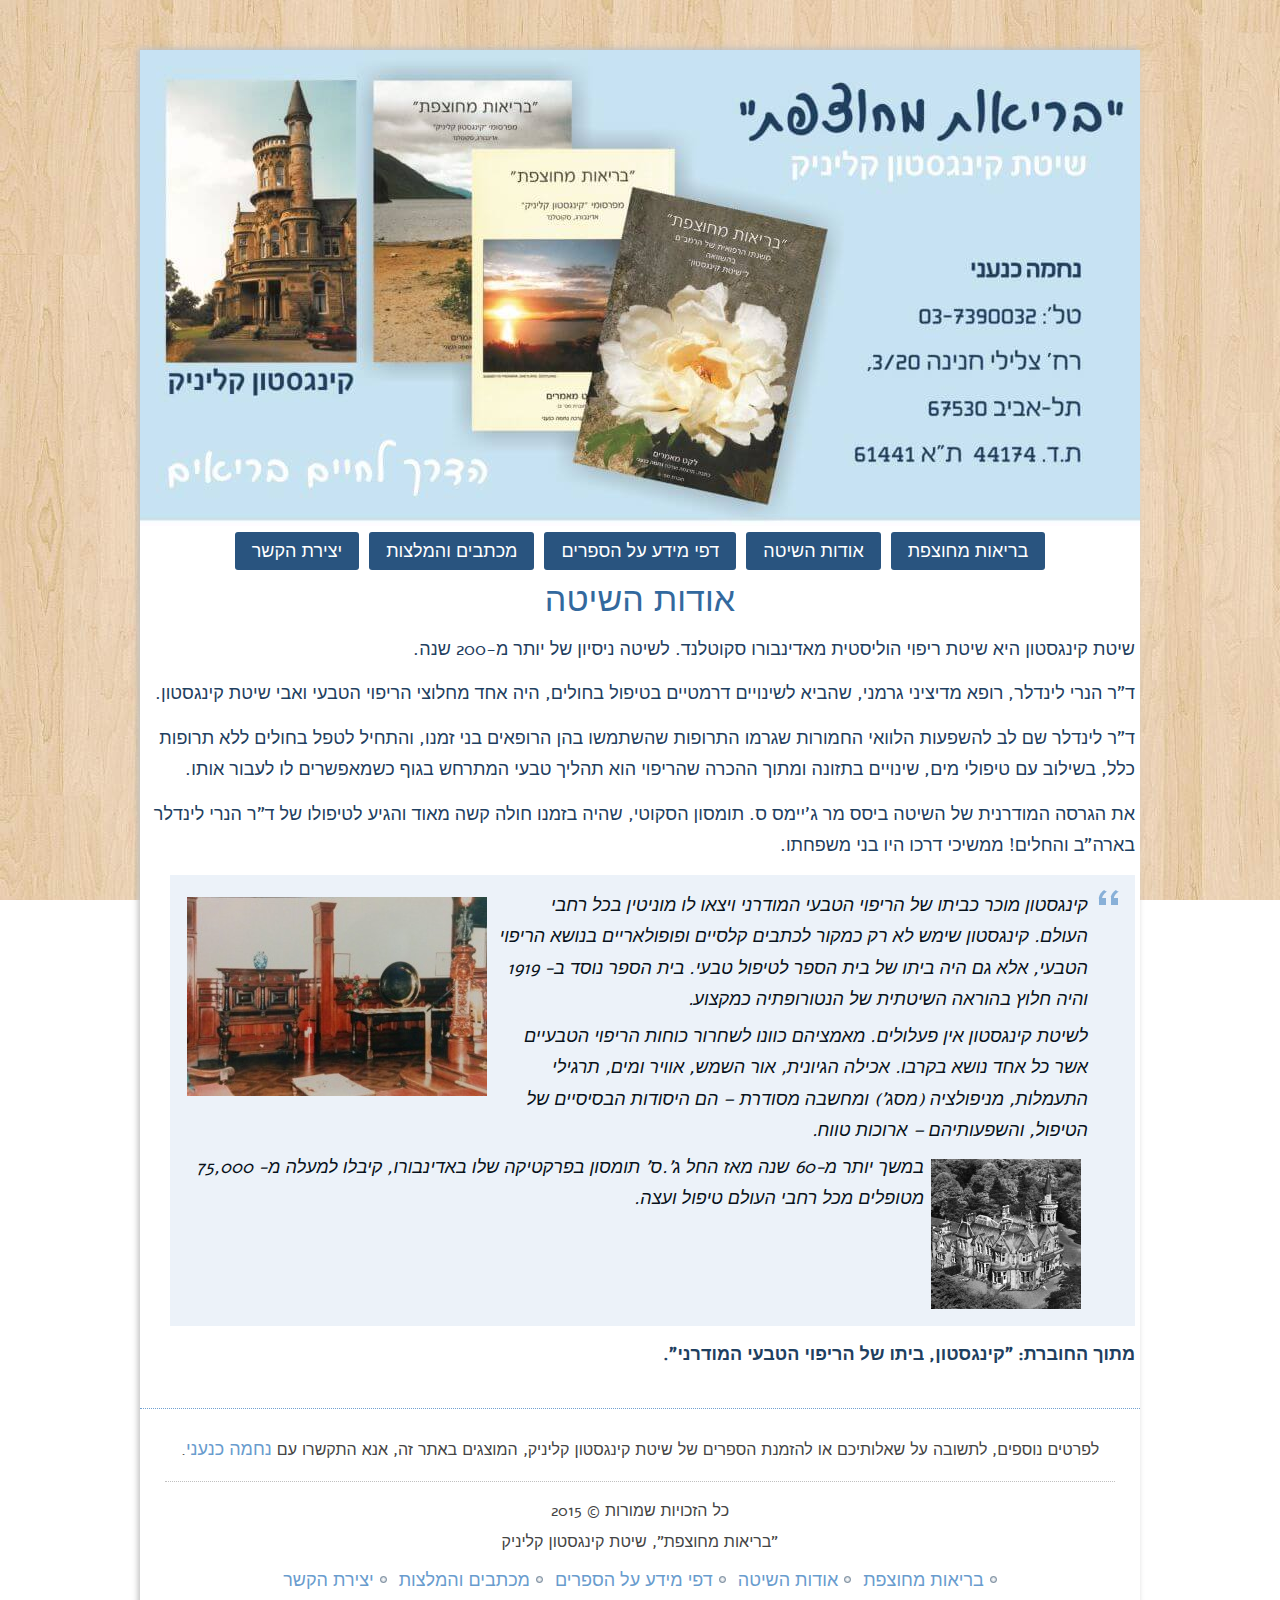
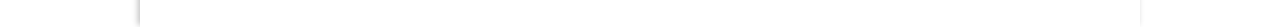
==== אודות-השיטה/index.html @ 5cdd98aa "ga" ====
<!DOCTYPE html>
<html dir="rtl" lang="he-IL">
<meta http-equiv="content-type" content="text/html;charset=UTF-8" />
<head>
<meta charset="UTF-8" />
<title>אודות השיטה | בריאות מחוצפת</title>
<!-- jl -->
<meta name="viewport" content="initial-scale = 1.0, maximum-scale = 1.0, user-scalable = no, width = device-width" />
<!--[if lt IE 9]><script src="https://html5shiv.googlecode.com/svn/trunk/html5.js"></script><![endif]-->

<link rel="pingback" href="../xmlrpc.php" />
<link rel="alternate" type="application/rss+xml" title="בריאות מחוצפת &raquo; פיד‏" href="../feed/index.html" />
<link rel="alternate" type="application/rss+xml" title="בריאות מחוצפת &raquo; פיד תגובות‏" href="../comments/feed/index.html" />


<!--[if lte IE 7]>
<link rel='stylesheet' id='style.ie7.css-css'  href='http://www.kingston-method.co.il/wp-content/themes/nechama1/style.ie7.css' type='text/css' media='screen' />
<![endif]-->

<link rel="EditURI" type="application/rsd+xml" title="RSD" href="../xmlrpc0db0.php?rsd" />
<link rel="wlwmanifest" type="application/wlwmanifest+xml" href="../wp-includes/wlwmanifest.xml" />
<link rel='canonical' href='index.html' />
<link rel='shortlink' href='../index2df4.html?p=8' />


<!-- BEGIN GADWP v4.7.5 Universal Tracking-->
<script>
  (function(i,s,o,g,r,a,m){i['GoogleAnalyticsObject']=r;i[r]=i[r]||function(){
  (i[r].q=i[r].q||[]).push(arguments)},i[r].l=1*new Date();a=s.createElement(o),
  m=s.getElementsByTagName(o)[0];a.async=1;a.src=g;m.parentNode.insertBefore(a,m)
  })(window,document,'script','//www.google-analytics.com/analytics.js','ga');

  ga('create', 'UA-59250836-1', 'auto');
  ga('send', 'pageview');

</script>
<!-- END GADWP Universal Tracking -->

</head>
<body class="rtl page page-id-8 page-template-default">

<div id="art-main">

    <div class="art-sheet clearfix">

<header class="art-header">

    <div class="art-shapes">

            </div>

		<div class="art-headline">
    <a href="../index.html">"בריאות מחוצפת"</a>
</div>
		<div class="art-slogan">שיטת קינגסטון קליניק</div>







</header>
        <div class="header-image"><img src="../wp-content/themes/nechama1/images/header.jpg" ></div>
<nav class="art-nav hideme">

<ul class="art-hmenu">
	<li class="menu-item-6"><a href="../index.html" title="בריאות מחוצפת">בריאות מחוצפת</a>
	</li>
	<li class="menu-item-8 active"><a class="active" href="index.html" title="אודות השיטה">אודות השיטה</a>
	</li>
	<li class="menu-item-10"><a href="../%d7%93%d7%a4%d7%99-%d7%9e%d7%99%d7%93%d7%a2-%d7%a2%d7%9c-%d7%94%d7%a1%d7%a4%d7%a8%d7%99%d7%9d/index.html" title="דפי מידע על הספרים">דפי מידע על הספרים</a>
	</li>
	<li class="menu-item-12"><a href="../%d7%9e%d7%9b%d7%aa%d7%91%d7%99%d7%9d-%d7%95%d7%94%d7%9e%d7%9c%d7%a6%d7%95%d7%aa/index.html" title="מכתבים והמלצות">מכתבים והמלצות</a>
	</li>
	<li class="menu-item-14"><a href="../%d7%99%d7%a6%d7%99%d7%a8%d7%aa-%d7%94%d7%a7%d7%a9%d7%a8/index.html" title="יצירת הקשר">יצירת הקשר</a>
	</li>
</ul>

    </nav><div class="art-layout-wrapper editable">
                <div class="art-content-layout">
                    <div class="art-content-layout-row">
                        <div class="art-layout-cell art-content">

							<article id="post-8"  class="art-post art-article  post-8 page type-page status-publish hentry" style="">
                                <h1 class="art-postheader entry-title">אודות השיטה</h1>                                                                <div class="art-postcontent clearfix"><p>שיטת קינגסטון היא שיטת ריפוי הוליסטית מאדינבורו סקוטלנד. לשיטה ניסיון של יותר מ-200 שנה.</p>
<p>ד&quot;ר הנרי לינדלר, רופא מדיציני גרמני, שהביא לשינויים דרמטיים בטיפול בחולים, היה אחד מחלוצי הריפוי הטבעי ואבי שיטת קינגסטון.</p>
<p>ד&quot;ר לינדלר שם לב להשפעות הלוואי החמורות שגרמו התרופות שהשתמשו בהן הרופאים בני זמנו, והתחיל לטפל בחולים ללא תרופות כלל, בשילוב עם טיפולי מים, שינויים בתזונה ומתוך ההכרה שהריפוי הוא תהליך טבעי המתרחש בגוף כשמאפשרים לו לעבור אותו.</p>
<p>את הגרסה המודרנית של השיטה ביסס מר ג'יימס ס. תומסון הסקוטי, שהיה בזמנו חולה קשה מאוד והגיע לטיפולו של ד&quot;ר הנרי לינדלר בארה&quot;ב והחלים! ממשיכי דרכו היו בני משפחתו.</p>
<blockquote><p><a href="../wp-content/uploads/2015/01/nechama3.jpg"><img class="alignleft wp-image-23 size-medium" src="../wp-content/uploads/2015/01/nechama3-300x199.jpg" alt="" width="300" height="199" /></a>קינגסטון מוכר כביתו של הריפוי הטבעי המודרני ויצאו לו מוניטין בכל רחבי העולם. קינגסטון שימש לא רק כמקור לכתבים קלסיים ופופולאריים בנושא הריפוי הטבעי, אלא גם היה ביתו של בית הספר לטיפול טבעי. בית הספר נוסד ב- 1919 והיה חלוץ בהוראה השיטתית של הנטורופתיה כמקצוע.</p>
<div class="su-spacer"></div>
<p>לשיטת קינגסטון אין פעלולים. מאמציהם כוונו לשחרור כוחות הריפוי הטבעיים אשר כל אחד נושא בקרבו. אכילה הגיונית, אור השמש, אוויר ומים, תרגילי התעמלות, מניפולציה (מסג') ומחשבה מסודרת – הם היסודות הבסיסיים של הטיפול, והשפעותיהם – ארוכות טווח.</p>
<p><a href="../wp-content/uploads/2015/01/nechama4.jpg"><img class="alignright wp-image-24 size-thumbnail" src="../wp-content/uploads/2015/01/nechama4-150x150.jpg" alt="" width="150" height="150" /></a>במשך יותר מ-60 שנה מאז החל ג'.ס' תומסון בפרקטיקה שלו באדינבורו, קיבלו למעלה מ- 75,000 מטופלים מכל רחבי העולם טיפול ועצה.</p></blockquote>
<div class="su-spacer"></div>
<p><strong>מתוך החוברת: &quot;קינגסטון, ביתו של הריפוי הטבעי המודרני&quot;.</strong></p>
</div>


</article>



                        </div>
                    </div>
                </div>
            </div><footer class="art-footer"><div class="art-footer-text">
    <p class="footer1">לפרטים נוספים, לתשובה על שאלותיכם או להזמנת הספרים של שיטת קינגסטון קליניק, המוצגים באתר זה, אנא התקשרו עם <a href="../%d7%99%d7%a6%d7%99%d7%a8%d7%aa-%d7%94%d7%a7%d7%a9%d7%a8/index.html" title="יצירת קשר">נחמה כנעני</a>.




        <br />

        </p>
    <p class="footer1" style="border-top: 1px dotted silver;padding-top: 14px;margin-top: 14px;">
 כל הזכויות שמורות © 2015 <br>
     "בריאות מחוצפת",     שיטת קינגסטון קליניק </p>
      <div class="menu"><ul><li class="page_item page-item-6"><a href="../index.html">בריאות מחוצפת</a></li><li class="page_item page-item-8 current_page_item"><a href="index.html">אודות השיטה</a></li><li class="page_item page-item-10"><a href="../%d7%93%d7%a4%d7%99-%d7%9e%d7%99%d7%93%d7%a2-%d7%a2%d7%9c-%d7%94%d7%a1%d7%a4%d7%a8%d7%99%d7%9d/index.html">דפי מידע על הספרים</a></li><li class="page_item page-item-12"><a href="../%d7%9e%d7%9b%d7%aa%d7%91%d7%99%d7%9d-%d7%95%d7%94%d7%9e%d7%9c%d7%a6%d7%95%d7%aa/index.html">מכתבים והמלצות</a></li><li class="page_item page-item-14"><a href="../%d7%99%d7%a6%d7%99%d7%a8%d7%aa-%d7%94%d7%a7%d7%a9%d7%a8/index.html">יצירת הקשר</a></li></ul></div>


</div>
</footer>

    </div>

</div>


<!-- <link rel="stylesheet" href="wp-content/themes/nechama1/style.css" media="screen" /> -->
<link rel='stylesheet' id='style.responsive.css-css'  href='../wp-content/themes/nechama1/style.responsive.css' type='text/css' media='all' />
<script>
		var cb = function() {
			var l = document.createElement('link'); l.rel = 'stylesheet';
			l.href = '../wp-content/themes/nechama1/style.css';
			var h = document.getElementsByTagName('head')[0]; h.parentNode.insertBefore(l, h);
		};
		var raf = requestAnimationFrame || mozRequestAnimationFrame ||
				webkitRequestAnimationFrame || msRequestAnimationFrame;
		if (raf) raf(cb);
		else window.addEventListener('load', cb);
	</script>
	<script type='text/javascript' src='../wp-content/themes/nechama1/jquery.js'></script>
	<script type='text/javascript' src='../wp-content/themes/nechama1/jquery-migrate-1.1.1.js'></script>
	<script type='text/javascript' src='../wp-content/themes/nechama1/script.js'></script>
	<script type='text/javascript' src='../wp-content/themes/nechama1/script.responsive.js'></script>

</body>

<!-- Mirrored from www.kingston-method.co.il/אודות-השיטה/ by HTTrack Website Copier/3.x [XR&CO'2014], Thu, 20 Aug 2015 23:27:55 GMT -->
</html>
---- wp-content/themes/nechama1/style.responsive.css ----
/* Created by Artisteer v4.3.0.60745 */

.responsive body
{
   min-width: 240px;
}
  
.responsive img 
{
   -webkit-box-sizing: border-box;
   -moz-box-sizing: border-box;
   box-sizing: border-box;
}  
  
.responsive .art-content-layout img,
.responsive .art-content-layout video
{
   max-width: 100%;
   height: auto !important;
}

.responsive.responsive-phone .art-content-layout img 
{
   margin: 1%;
}

.responsive.responsive-phone .art-collage,
.responsive.responsive-tablet .art-collage {
   margin: 0 !important;
}

.responsive .art-content-layout .art-sidebar0, 
.responsive .art-content-layout .art-sidebar1, 
.responsive .art-content-layout .art-sidebar2 
{
   width: auto !important;
}
    
.responsive .art-content-layout, 
.responsive .art-content-layout-row, 
.responsive .art-layout-cell 
{
   display: block;
}

.responsive .art-content-layout, 
.responsive .art-content-layout-row
{
   padding: 0;
}
    
.responsive .image-caption-wrapper 
{
   width: auto;
}

.responsive.responsive-tablet .art-vmenublock,
.responsive.responsive-tablet .art-block
{
   margin-left: 1%;
   margin-right: 1%;
   width: 48%;
   float: left;
   -webkit-box-sizing: border-box;
   -moz-box-sizing: border-box;
   box-sizing: border-box;
}

.responsive .art-responsive-embed 
{
   height: 0;
   padding-bottom: 56.25%;
   /* 16:9 */
    position: relative;
}

.responsive .art-responsive-embed iframe,
.responsive .art-responsive-embed object,
.responsive .art-responsive-embed embed
{
   height: 100%;
   left: 0;
   position: absolute;
   top: 0;
   width: 100%;
}

.responsive .art-sheet
{
   width: auto !important;
   min-width: 240px !important;
   max-width: none !important;
   margin-right: 1% !important;
   margin-left: 1% !important;
   margin-top: 1% !important;
}

#art-resp {
   display: none;
}

@media all and (max-width: 999px)
{
    #art-resp, #art-resp-t { display: block; }
    #art-resp-m { display: none; }
}

@media all and (max-width: 480px)
{
    #art-resp, #art-resp-m { display: block; }
    #art-resp-t { display: none; }
}

#art-resp-desktop {
   display: none;
}
#art-resp-tablet-landscape {
   display: none;
}
#art-resp-tablet-portrait {
   display: none;
}
#art-resp-phone-landscape {
   display: none;
}
#art-resp-phone-portrait {
   display: none;
}

@media (min-width: 1200px)
{
    #art-resp-desktop { display: block; }
}

@media (min-width: 980px) and (max-width: 1199px)
{
    #art-resp-tablet-landscape { display: block; }
}

@media (min-width: 768px) and (max-width: 979px)
{
    #art-resp-tablet-portrait { display: block; }
}

@media (min-width: 480px) and (max-width: 767px)
{
    #art-resp-phone-landscape { display: block; }
}

@media (max-width: 479px)
{
    #art-resp-phone-portrait { display: block; }
}
.responsive .art-header 
{
   width: auto !important;
   max-width: none !important;
   min-height: 100px !important;
   min-width: 0 !important;
   text-align: center;
   
   /*jon*/
   background-image: none;
   background-color: #c7e3f1;
   padding-bottom: 10px;
}

.default-responsive .art-header 
{
   height: auto;
}

.default-responsive .art-header *
{
   position: relative;
   text-align: center;
   -webkit-transform: none !important;
   -moz-transform: none !important;
   -o-transform: none !important;
   -ms-transform: none !important;
   transform: none !important;
}

.default-responsive .art-header .art-headline, 
.default-responsive .art-header .art-slogan 
{
   display: block !important;
   top: 0 !important;
   left: 0 !important;
   margin: 2% !important;
   text-align: center !important;
   
   /*jon*/
   width: 98%;
  
}
    
.default-responsive .art-header .art-headline a, 
.default-responsive .art-header .art-slogan 
{
   white-space: normal !important;
}

.default-responsive .art-header .art-logo
{
   display: inline-block;
   margin: auto !important;
   left: auto;
   top: auto !important;
   width: auto;
   height: auto;
}

.responsive .art-header .art-slidenavigator 
{
   position: absolute;
}

.default-responsive .art-header .art-positioncontrol 
{
   display: block !important;
   position: relative !important;
   top: auto !important;
   right: auto !important;
   bottom: auto !important;
   left: auto !important;
   margin: 2% auto !important;
   width: auto !important;
   height: auto !important;
}

.responsive .art-header #art-flash-area
{
   display: none;
}

/* Search and other elements in header element directly */
.default-responsive .art-header>.art-textblock
{
   position: relative !important;
   display: block !important;
   margin: 1% auto !important;
   width: 75% !important;
   top: auto !important;
   right: auto !important;
   bottom: auto !important;
   left: auto !important;
}

.default-responsive .art-header .art-textblock 
{
   position: relative !important;
   display: block !important;
   margin: auto !important;
   left: 0 !important;
   right: 0 !important;
   top: auto !important;
   height: auto !important;
   width: auto;
   background-image: none;
}

/* '.art-header *' used noram align, but for '.art-textblock *' we must force align because of preview */
.responsive .art-header .art-textblock *
{
   text-align: center !important;
}

.default-responsive .art-header .art-shapes > .art-textblock,
.default-responsive .art-header .art-slide-item > .art-textblock
{
   display: none !important;
}

.default-responsive .art-header .art-shapes > .art-textblock *
{
   text-align: center !important;
   width: auto !important;
   height: auto !important;
   display: block;
}

.default-responsive .art-header .art-slider .art-textblock *
{
   text-align: center !important;
   width: auto !important;
   height: auto !important;
   display: block;
}

/* For icons like facebook, rss, etc. */
.responsive .art-header>.art-textblock>div 
{
   width: 100%;
}
/* dynamic width nav */
.responsive nav.art-nav,
.responsive .art-nav-inner
{
   width: auto !important;
   position: relative !important;
   top: auto !important;
   left: auto !important;
   right: auto !important;
   bottom: auto !important;
   margin-top: 0;
   margin-bottom: 0;
   min-width: 0;
   text-align: center !important;
}

.responsive nav.art-nav
{
   min-width: 1%;
}

.responsive .art-nav 
{
   padding-left: 0;
   padding-right: 0;
}

/* full width hmenu, instead of inline-block */
.responsive .art-nav ul.art-hmenu 
{
   float: none;
   text-align: center;
   display: none;
}

/* elements on different lines */
.responsive .art-nav ul.art-hmenu li,
.responsive .art-hmenu-extra1,
.responsive .art-hmenu-extra2
{
   float: none;
}
  
/* horizontal margins */
.responsive .art-nav ul.art-hmenu>li:first-child, 
.responsive .art-nav ul.art-hmenu>li:last-child, 
.responsive .art-nav ul.art-hmenu>li
{
   margin-left: 0;
   margin-right: 0;
}
 
/* separator */ 
.responsive .art-nav ul.art-hmenu>li:before
{
   display: none;
}

/* vertical distance between items */
.responsive .art-nav ul.art-hmenu a
{
   margin-top: 1px !important;
   margin-bottom: 1px !important;
   height: auto;
   white-space: normal;
}

.responsive .art-nav ul.art-hmenu>li:first-child>a
{
   margin-top: 0 !important;
}

.responsive .art-nav ul.art-hmenu>li:last-child>a
{
   margin-bottom: 0 !important;
}

/* fixes for extended menu */
.responsive .art-nav .ext, 
.responsive .art-nav ul.art-hmenu>li>ul, 
.responsive .art-nav ul.art-hmenu>li>ul>li,
.responsive .art-nav ul.art-hmenu>li>ul>li a
{
   width: auto !important;
}

/* submenu position on hover */
.responsive .art-nav ul.art-hmenu ul
{
   left: auto !important;
   right: auto !important;
   top: auto !important;
   bottom: auto !important;
   display: none !important;
   position: relative !important;
   visibility: visible !important;
}

.responsive .art-nav ul.art-hmenu li.active>ul
{
   display: block !important;
}
.responsive .art-nav ul.art-hmenu ul li.active>a
{
   font-weight: bold;
}

.art-nav .art-menu-btn 
{
   border: 1px solid #404040;
   border-radius: 3px;
   box-shadow: 0 0 3px 0 rgba(0, 0, 0, .2);
   display: none;
   -svg-background: linear-gradient(to bottom, #707070 0, #000 100%);
   background: -ms-linear-gradient(top, #707070 0, #000 100%);
   background: -moz-linear-gradient(top, #707070 0, #000 100%);
   background: -o-linear-gradient(top, #707070 0, #000 100%);
   background: -webkit-gradient(linear, left top, left bottom, color-stop(0, #707070), color-stop(1, #000));
   background: -webkit-linear-gradient(top, #707070 0, #000 100%);
   background: linear-gradient(to bottom, #707070 0, #000 100%);
   margin: 3px;
   outline: none;
   padding: 5px;
   position: relative;
   vertical-align: bottom;
   width: 20px;
}

.art-nav .art-menu-btn span 
{
   background: #E0E0E0;
   border-radius: 2px;
   display: block;
   height: 3px;
   margin: 3px 1px;
   position: relative;
   -moz-transition: background .2s;
   -o-transition: background .2s;
   -webkit-transition: background .2s;
   transition: background .2s;
}

.art-nav .art-menu-btn:hover span
{
   background: #f3f3f3;
}

.responsive .art-nav .art-menu-btn 
{
   display: inline-block;
}

.responsive .art-nav .art-hmenu.visible 
{
   display: block;
}

.responsive .art-nav ul.art-hmenu>li>ul>li:first-child:after 
{
   display: none;
}
.responsive .art-nav ul.art-hmenu ul a
{
   padding-right: 4% !important;
}
.responsive .art-nav ul.art-hmenu ul ul a
{
   padding-right: 6% !important;
}
.responsive .art-nav ul.art-hmenu ul ul ul a
{
   padding-right: 8% !important;
}
.responsive .art-nav ul.art-hmenu ul ul ul ul a
{
   padding-right: 10% !important;
}
.responsive .art-nav ul.art-hmenu ul ul ul ul ul a
{
   padding-right: 12% !important;
}
  
.responsive .art-nav ul.art-hmenu>li>ul
{
   padding: 5px;
}
  
.responsive .art-nav ul.art-hmenu>li>ul:before
{
   top: 0;
   right: 0;
   bottom: 0;
   left: 0;
}

.responsive .art-content-layout, 
.responsive .art-content-layout-row, 
.responsive .art-layout-cell 
{
   display: block;
}

.responsive .art-layout-cell 
{
   width: auto !important;
   height: auto !important;
}

.responsive .art-content-layout:after, 
.responsive .art-content-layout-row:after, 
.responsive .art-layout-cell:after 
{
   content: ".";
   display: block;
   height: 0;
   clear: both;
   visibility: hidden;
}

.responsive .responsive-tablet-layout-cell,
.responsive.responsive-tablet .art-footer .art-content-layout .art-layout-cell 
{
   margin: 1%;
   width: 98% !important;
   float: right;
   -webkit-box-sizing: border-box;
   -moz-box-sizing: border-box;
   box-sizing: border-box;
}

.responsive .responsive-layout-row-2 .responsive-tablet-layout-cell,
.responsive.responsive-tablet .art-footer .art-content-layout .responsive-layout-row-2 .art-layout-cell
{
   width: 48% !important;
}

.responsive .responsive-layout-row-3 .responsive-tablet-layout-cell,
.responsive.responsive-tablet .art-footer .art-content-layout .responsive-layout-row-3 .art-layout-cell
{
   width: 31% !important;
}
.responsive .art-post
{
   border-radius: 0;
}

.responsive .art-footer-inner
{
   min-width: 0;
}
.responsive .art-footer
{
   margin-top: 1%;
}
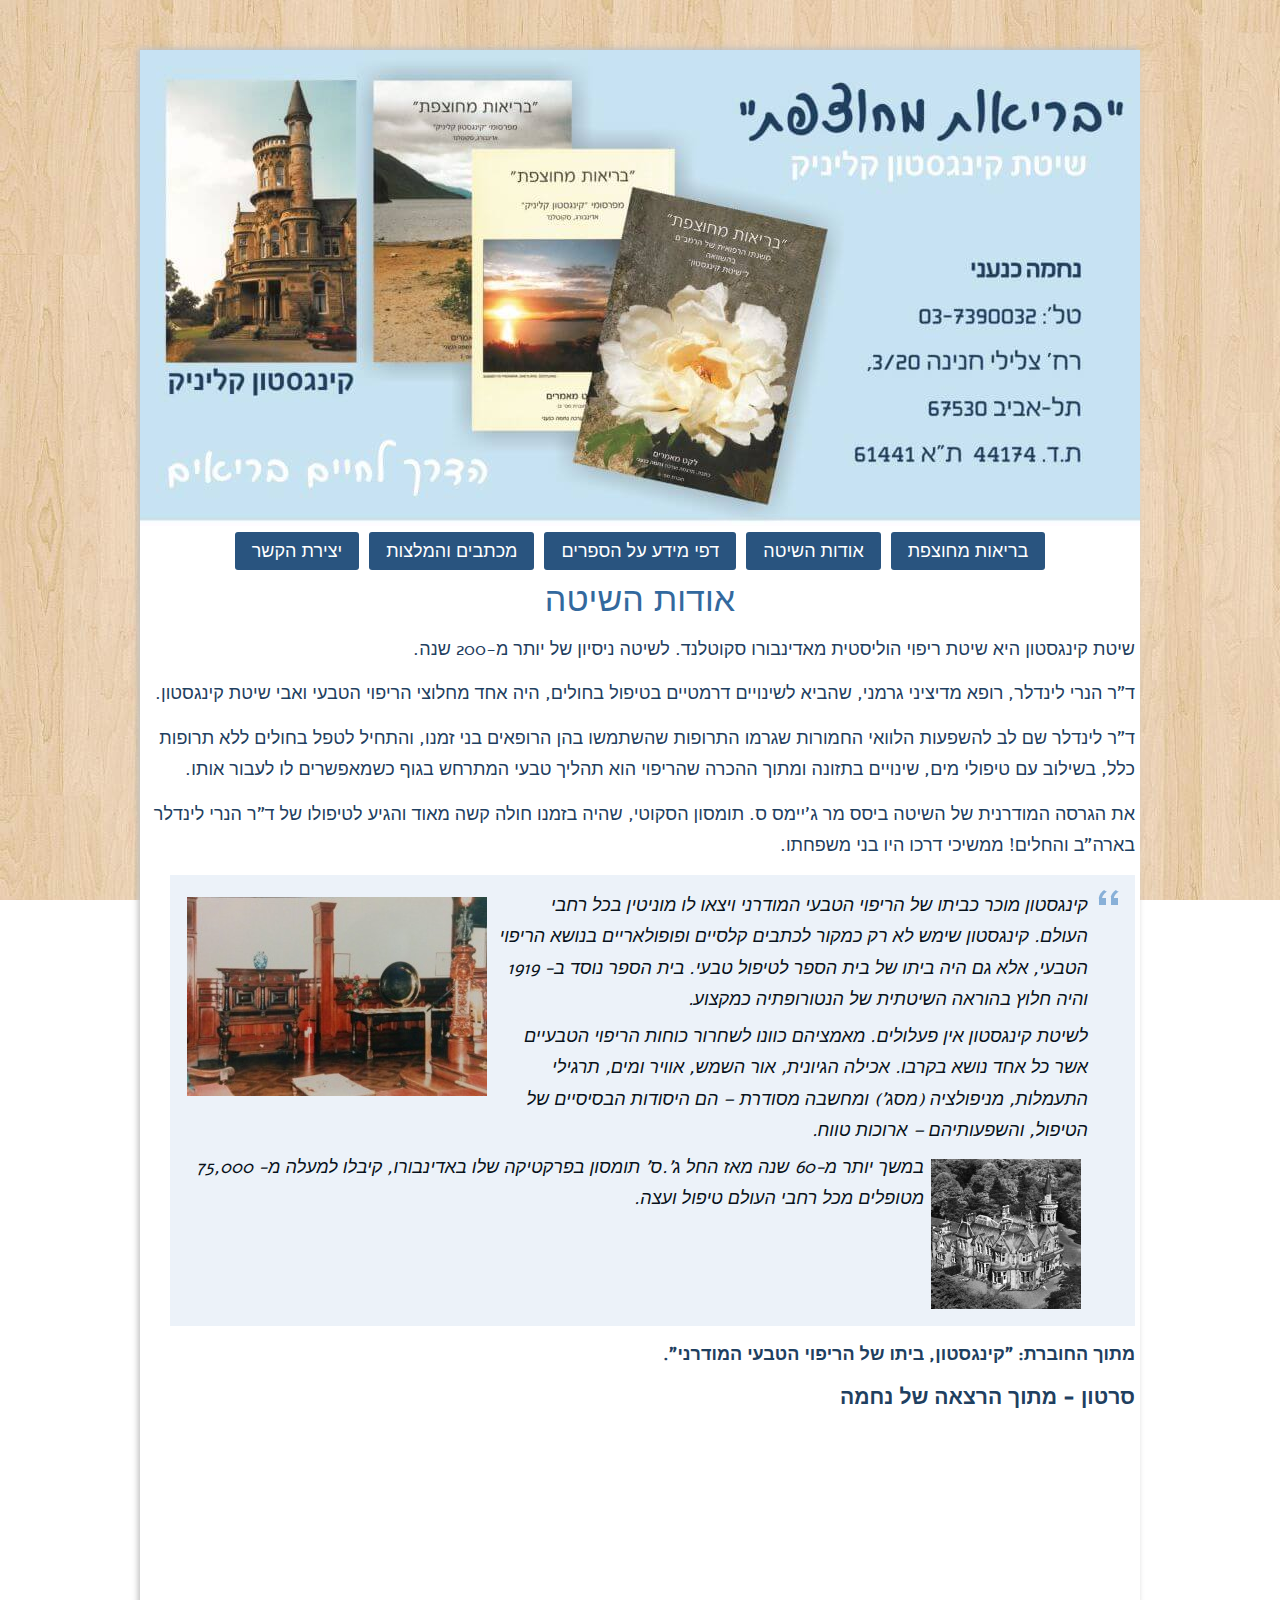
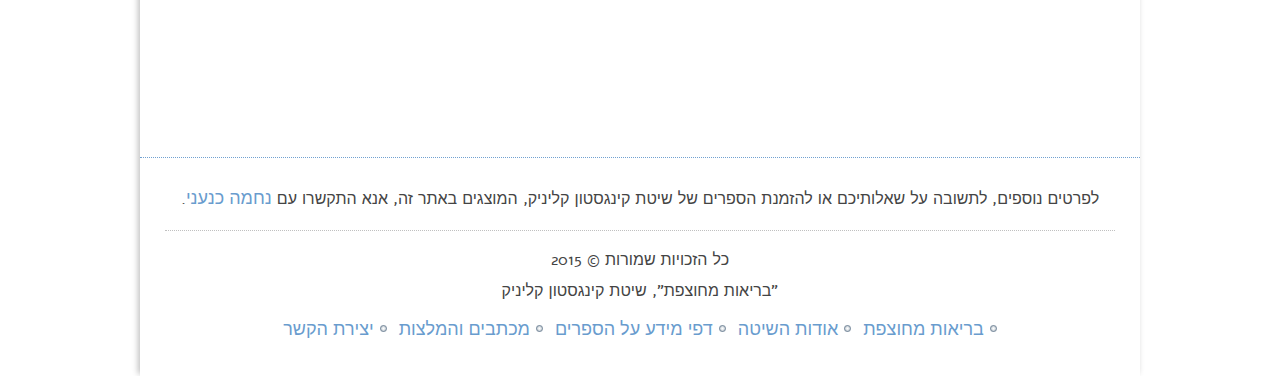
==== commit ea46f966: "updates" ====
--- a/אודות-השיטה/index.html
+++ b/אודות-השיטה/index.html
@@ -23,7 +23,7 @@
 <link rel='shortlink' href='../index2df4.html?p=8' />
 
 
-<!-- BEGIN GADWP v4.7.5 Universal Tracking-->
+<!-- jl jan 25 2016 BEGIN GADWP v4.7.5 Universal Tracking-->
 <script>
   (function(i,s,o,g,r,a,m){i['GoogleAnalyticsObject']=r;i[r]=i[r]||function(){
   (i[r].q=i[r].q||[]).push(arguments)},i[r].l=1*new Date();a=s.createElement(o),
@@ -94,8 +94,8 @@
 <div class="su-spacer"></div>
 <p><strong>מתוך החוברת: &quot;קינגסטון, ביתו של הריפוי הטבעי המודרני&quot;.</strong></p>
 </div>
-
-
+<h3 style="text-align:right;">סרטון - מתוך הרצאה של נחמה</h3>
+<iframe width="560" height="315" src="https://www.youtube.com/embed/CKQf8ZBf9zY" frameborder="0" allowfullscreen></iframe>
 </article>
 
 
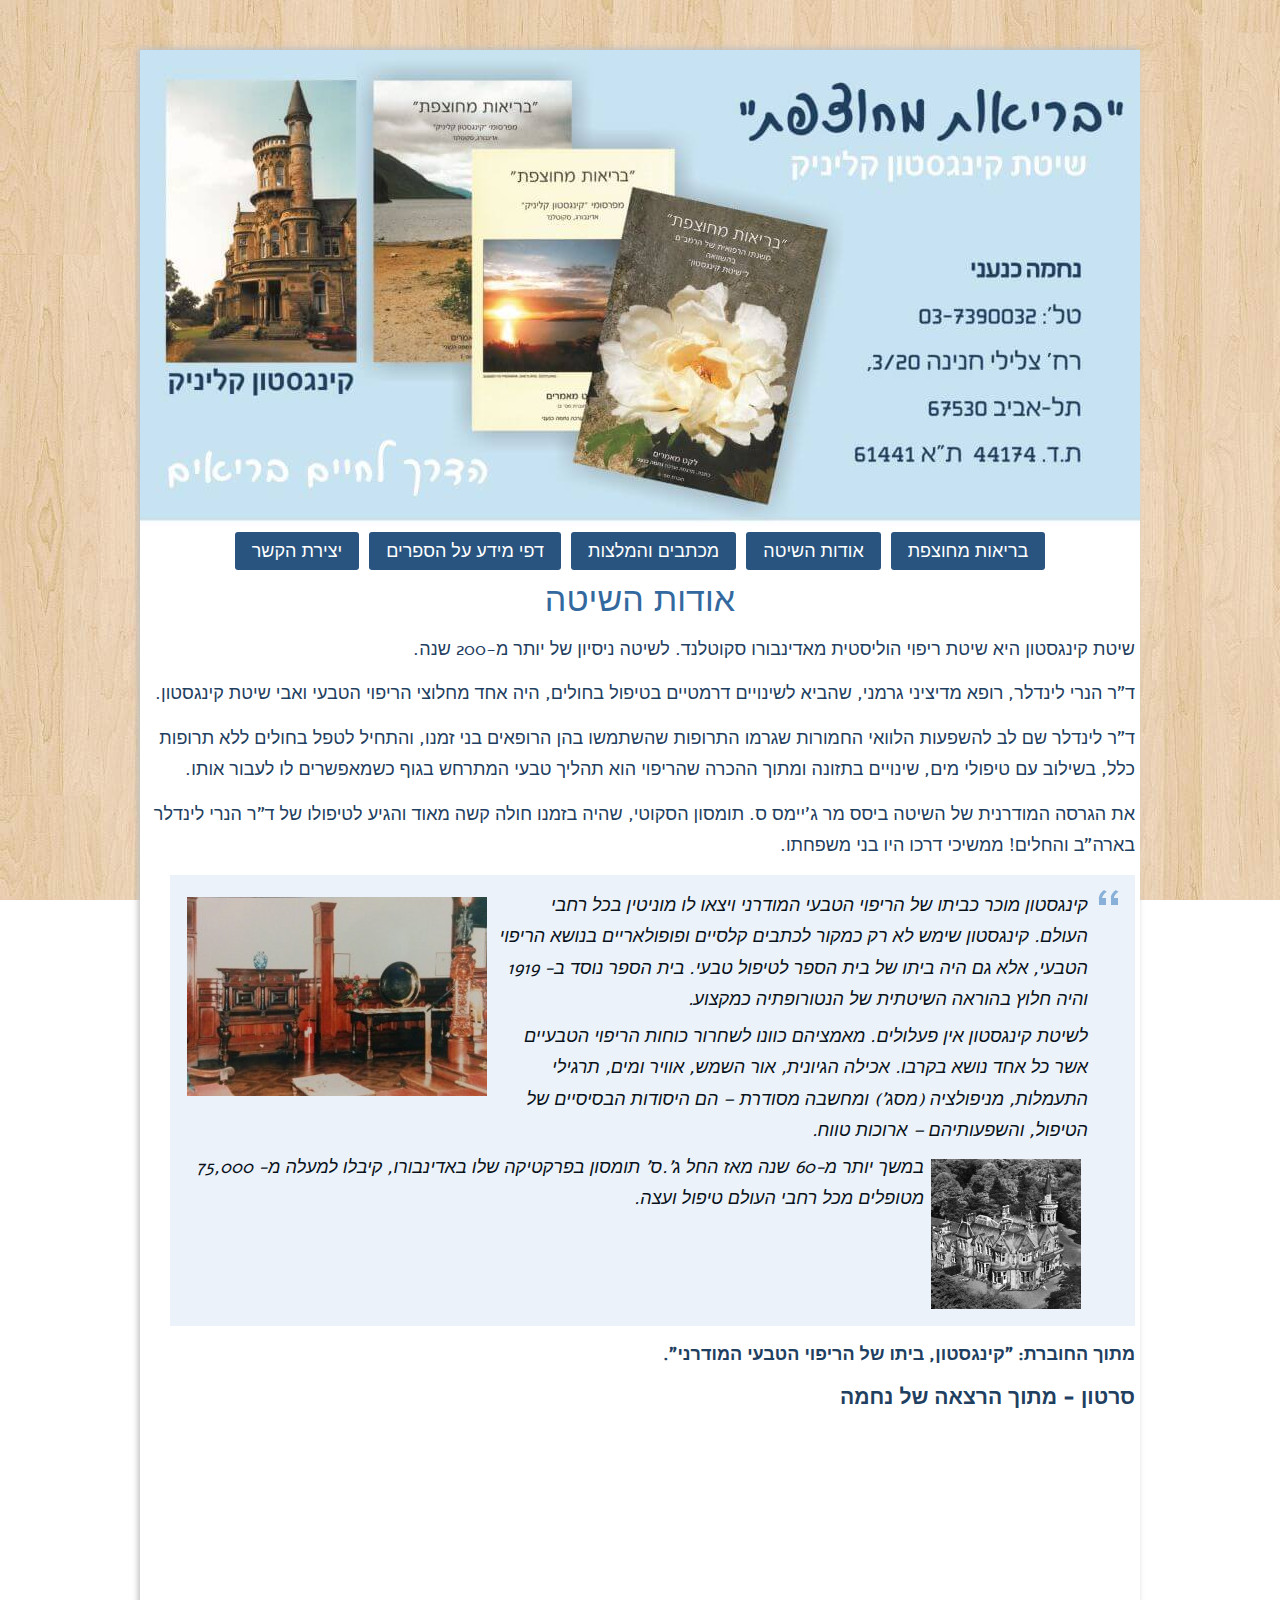
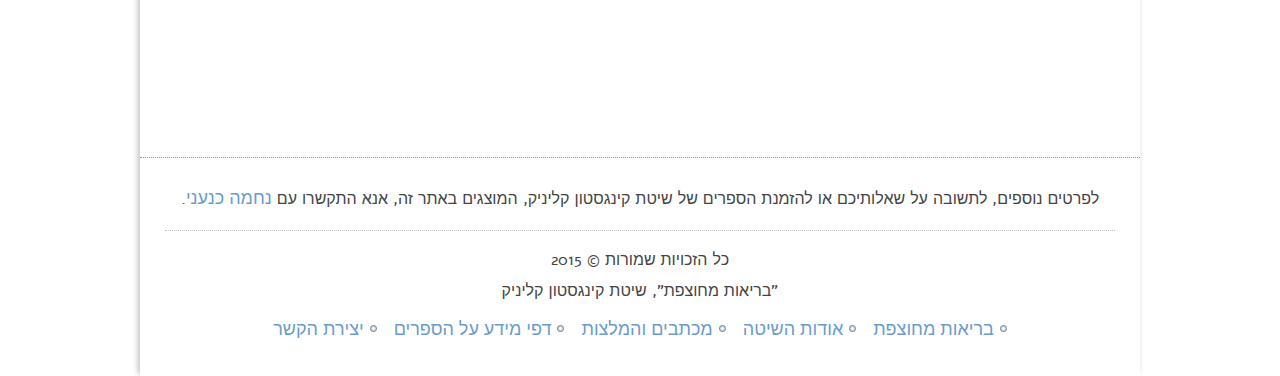
==== commit 32b93f10: "change menu order" ====
--- a/אודות-השיטה/index.html
+++ b/אודות-השיטה/index.html
@@ -1,58 +1,66 @@
 <!DOCTYPE html>
 <html dir="rtl" lang="he-IL">
 <meta http-equiv="content-type" content="text/html;charset=UTF-8" />
+
 <head>
-<meta charset="UTF-8" />
-<title>אודות השיטה | בריאות מחוצפת</title>
-<!-- jl -->
-<meta name="viewport" content="initial-scale = 1.0, maximum-scale = 1.0, user-scalable = no, width = device-width" />
-<!--[if lt IE 9]><script src="https://html5shiv.googlecode.com/svn/trunk/html5.js"></script><![endif]-->
+    <meta charset="UTF-8" />
+    <title>אודות השיטה | בריאות מחוצפת</title>
+    <!-- jl -->
+    <meta name="viewport" content="initial-scale = 1.0, maximum-scale = 1.0, user-scalable = no, width = device-width" />
+    <!--[if lt IE 9]><script src="https://html5shiv.googlecode.com/svn/trunk/html5.js"></script><![endif]-->
 
-<link rel="pingback" href="../xmlrpc.php" />
-<link rel="alternate" type="application/rss+xml" title="בריאות מחוצפת &raquo; פיד‏" href="../feed/index.html" />
-<link rel="alternate" type="application/rss+xml" title="בריאות מחוצפת &raquo; פיד תגובות‏" href="../comments/feed/index.html" />
+    <link rel="pingback" href="../xmlrpc.php" />
+    <link rel="alternate" type="application/rss+xml" title="בריאות מחוצפת &raquo; פיד‏" href="../feed/index.html" />
+    <link rel="alternate" type="application/rss+xml" title="בריאות מחוצפת &raquo; פיד תגובות‏" href="../comments/feed/index.html" />
 
 
-<!--[if lte IE 7]>
+    <!--[if lte IE 7]>
 <link rel='stylesheet' id='style.ie7.css-css'  href='http://www.kingston-method.co.il/wp-content/themes/nechama1/style.ie7.css' type='text/css' media='screen' />
 <![endif]-->
 
-<link rel="EditURI" type="application/rsd+xml" title="RSD" href="../xmlrpc0db0.php?rsd" />
-<link rel="wlwmanifest" type="application/wlwmanifest+xml" href="../wp-includes/wlwmanifest.xml" />
-<link rel='canonical' href='index.html' />
-<link rel='shortlink' href='../index2df4.html?p=8' />
+    <link rel="EditURI" type="application/rsd+xml" title="RSD" href="../xmlrpc0db0.php?rsd" />
+    <link rel="wlwmanifest" type="application/wlwmanifest+xml" href="../wp-includes/wlwmanifest.xml" />
+    <link rel='canonical' href='index.html' />
+    <link rel='shortlink' href='../index2df4.html?p=8' />
 
 
-<!-- jl jan 25 2016 BEGIN GADWP v4.7.5 Universal Tracking-->
-<script>
-  (function(i,s,o,g,r,a,m){i['GoogleAnalyticsObject']=r;i[r]=i[r]||function(){
-  (i[r].q=i[r].q||[]).push(arguments)},i[r].l=1*new Date();a=s.createElement(o),
-  m=s.getElementsByTagName(o)[0];a.async=1;a.src=g;m.parentNode.insertBefore(a,m)
-  })(window,document,'script','//www.google-analytics.com/analytics.js','ga');
+    <!-- jl jan 25 2016 BEGIN GADWP v4.7.5 Universal Tracking-->
+    <script>
+        (function(i, s, o, g, r, a, m) {
+            i['GoogleAnalyticsObject'] = r;
+            i[r] = i[r] || function() {
+                (i[r].q = i[r].q || []).push(arguments)
+            }, i[r].l = 1 * new Date();
+            a = s.createElement(o),
+                m = s.getElementsByTagName(o)[0];
+            a.async = 1;
+            a.src = g;
+            m.parentNode.insertBefore(a, m)
+        })(window, document, 'script', '//www.google-analytics.com/analytics.js', 'ga');
 
-  ga('create', 'UA-59250836-1', 'auto');
-  ga('send', 'pageview');
-
-</script>
-<!-- END GADWP Universal Tracking -->
+        ga('create', 'UA-59250836-1', 'auto');
+        ga('send', 'pageview');
+    </script>
+    <!-- END GADWP Universal Tracking -->
 
 </head>
+
 <body class="rtl page page-id-8 page-template-default">
 
-<div id="art-main">
+    <div id="art-main">
 
-    <div class="art-sheet clearfix">
+        <div class="art-sheet clearfix">
 
-<header class="art-header">
+            <header class="art-header">
 
-    <div class="art-shapes">
+                <div class="art-shapes">
 
-            </div>
+                </div>
 
-		<div class="art-headline">
-    <a href="../index.html">"בריאות מחוצפת"</a>
-</div>
-		<div class="art-slogan">שיטת קינגסטון קליניק</div>
+                <div class="art-headline">
+                    <a href="../index.html">"בריאות מחוצפת"</a>
+                </div>
+                <div class="art-slogan">שיטת קינגסטון קליניק</div>
 
 
 
@@ -60,91 +68,116 @@
 
 
 
-</header>
-        <div class="header-image"><img src="../wp-content/themes/nechama1/images/header.jpg" ></div>
-<nav class="art-nav hideme">
+            </header>
+            <div class="header-image"><img src="../wp-content/themes/nechama1/images/header.jpg"></div>
+            <nav class="art-nav hideme">
 
-<ul class="art-hmenu">
-	<li class="menu-item-6"><a href="../index.html" title="בריאות מחוצפת">בריאות מחוצפת</a>
-	</li>
-	<li class="menu-item-8 active"><a class="active" href="index.html" title="אודות השיטה">אודות השיטה</a>
-	</li>
-	<li class="menu-item-10"><a href="../%d7%93%d7%a4%d7%99-%d7%9e%d7%99%d7%93%d7%a2-%d7%a2%d7%9c-%d7%94%d7%a1%d7%a4%d7%a8%d7%99%d7%9d/index.html" title="דפי מידע על הספרים">דפי מידע על הספרים</a>
-	</li>
-	<li class="menu-item-12"><a href="../%d7%9e%d7%9b%d7%aa%d7%91%d7%99%d7%9d-%d7%95%d7%94%d7%9e%d7%9c%d7%a6%d7%95%d7%aa/index.html" title="מכתבים והמלצות">מכתבים והמלצות</a>
-	</li>
-	<li class="menu-item-14"><a href="../%d7%99%d7%a6%d7%99%d7%a8%d7%aa-%d7%94%d7%a7%d7%a9%d7%a8/index.html" title="יצירת הקשר">יצירת הקשר</a>
-	</li>
-</ul>
+                <ul class="art-hmenu">
+                    <li class="menu-item-6"><a href="../index.html" title="בריאות מחוצפת">בריאות מחוצפת</a>
+                    </li>
+                    <li class="menu-item-8 active"><a class="active" href="index.html" title="אודות השיטה">אודות השיטה</a>
+                    </li>
 
-    </nav><div class="art-layout-wrapper editable">
+                    <li class="menu-item-12"><a href="../%d7%9e%d7%9b%d7%aa%d7%91%d7%99%d7%9d-%d7%95%d7%94%d7%9e%d7%9c%d7%a6%d7%95%d7%aa/index.html" title="מכתבים והמלצות">מכתבים והמלצות</a>
+                    </li>
+                    <li class="menu-item-10"><a href="../%d7%93%d7%a4%d7%99-%d7%9e%d7%99%d7%93%d7%a2-%d7%a2%d7%9c-%d7%94%d7%a1%d7%a4%d7%a8%d7%99%d7%9d/index.html" title="דפי מידע על הספרים">דפי מידע על הספרים</a>
+                    </li>
+                    <li class="menu-item-14"><a href="../%d7%99%d7%a6%d7%99%d7%a8%d7%aa-%d7%94%d7%a7%d7%a9%d7%a8/index.html" title="יצירת הקשר">יצירת הקשר</a>
+                    </li>
+                </ul>
+
+            </nav>
+            <div class="art-layout-wrapper editable">
                 <div class="art-content-layout">
                     <div class="art-content-layout-row">
                         <div class="art-layout-cell art-content">
 
-							<article id="post-8"  class="art-post art-article  post-8 page type-page status-publish hentry" style="">
-                                <h1 class="art-postheader entry-title">אודות השיטה</h1>                                                                <div class="art-postcontent clearfix"><p>שיטת קינגסטון היא שיטת ריפוי הוליסטית מאדינבורו סקוטלנד. לשיטה ניסיון של יותר מ-200 שנה.</p>
-<p>ד&quot;ר הנרי לינדלר, רופא מדיציני גרמני, שהביא לשינויים דרמטיים בטיפול בחולים, היה אחד מחלוצי הריפוי הטבעי ואבי שיטת קינגסטון.</p>
-<p>ד&quot;ר לינדלר שם לב להשפעות הלוואי החמורות שגרמו התרופות שהשתמשו בהן הרופאים בני זמנו, והתחיל לטפל בחולים ללא תרופות כלל, בשילוב עם טיפולי מים, שינויים בתזונה ומתוך ההכרה שהריפוי הוא תהליך טבעי המתרחש בגוף כשמאפשרים לו לעבור אותו.</p>
-<p>את הגרסה המודרנית של השיטה ביסס מר ג'יימס ס. תומסון הסקוטי, שהיה בזמנו חולה קשה מאוד והגיע לטיפולו של ד&quot;ר הנרי לינדלר בארה&quot;ב והחלים! ממשיכי דרכו היו בני משפחתו.</p>
-<blockquote><p><a href="../wp-content/uploads/2015/01/nechama3.jpg"><img class="alignleft wp-image-23 size-medium" src="../wp-content/uploads/2015/01/nechama3-300x199.jpg" alt="" width="300" height="199" /></a>קינגסטון מוכר כביתו של הריפוי הטבעי המודרני ויצאו לו מוניטין בכל רחבי העולם. קינגסטון שימש לא רק כמקור לכתבים קלסיים ופופולאריים בנושא הריפוי הטבעי, אלא גם היה ביתו של בית הספר לטיפול טבעי. בית הספר נוסד ב- 1919 והיה חלוץ בהוראה השיטתית של הנטורופתיה כמקצוע.</p>
-<div class="su-spacer"></div>
-<p>לשיטת קינגסטון אין פעלולים. מאמציהם כוונו לשחרור כוחות הריפוי הטבעיים אשר כל אחד נושא בקרבו. אכילה הגיונית, אור השמש, אוויר ומים, תרגילי התעמלות, מניפולציה (מסג') ומחשבה מסודרת – הם היסודות הבסיסיים של הטיפול, והשפעותיהם – ארוכות טווח.</p>
-<p><a href="../wp-content/uploads/2015/01/nechama4.jpg"><img class="alignright wp-image-24 size-thumbnail" src="../wp-content/uploads/2015/01/nechama4-150x150.jpg" alt="" width="150" height="150" /></a>במשך יותר מ-60 שנה מאז החל ג'.ס' תומסון בפרקטיקה שלו באדינבורו, קיבלו למעלה מ- 75,000 מטופלים מכל רחבי העולם טיפול ועצה.</p></blockquote>
-<div class="su-spacer"></div>
-<p><strong>מתוך החוברת: &quot;קינגסטון, ביתו של הריפוי הטבעי המודרני&quot;.</strong></p>
-</div>
-<h3 style="text-align:right;">סרטון - מתוך הרצאה של נחמה</h3>
-<iframe width="560" height="315" src="https://www.youtube.com/embed/CKQf8ZBf9zY" frameborder="0" allowfullscreen></iframe>
-</article>
+                            <article id="post-8" class="art-post art-article  post-8 page type-page status-publish hentry" style="">
+                                <h1 class="art-postheader entry-title">אודות השיטה</h1>
+                                <div class="art-postcontent clearfix">
+                                    <p>שיטת קינגסטון היא שיטת ריפוי הוליסטית מאדינבורו סקוטלנד. לשיטה ניסיון של יותר מ-200 שנה.</p>
+                                    <p>ד&quot;ר הנרי לינדלר, רופא מדיציני גרמני, שהביא לשינויים דרמטיים בטיפול בחולים, היה אחד מחלוצי הריפוי הטבעי ואבי שיטת קינגסטון.</p>
+                                    <p>ד&quot;ר לינדלר שם לב להשפעות הלוואי החמורות שגרמו התרופות שהשתמשו בהן הרופאים בני זמנו, והתחיל לטפל בחולים ללא תרופות כלל, בשילוב עם טיפולי מים, שינויים בתזונה ומתוך ההכרה שהריפוי הוא תהליך טבעי המתרחש בגוף כשמאפשרים
+                                        לו לעבור אותו.</p>
+                                    <p>את הגרסה המודרנית של השיטה ביסס מר ג'יימס ס. תומסון הסקוטי, שהיה בזמנו חולה קשה מאוד והגיע לטיפולו של ד&quot;ר הנרי לינדלר בארה&quot;ב והחלים! ממשיכי דרכו היו בני משפחתו.</p>
+                                    <blockquote>
+                                        <p>
+                                            <a href="../wp-content/uploads/2015/01/nechama3.jpg"><img class="alignleft wp-image-23 size-medium" src="../wp-content/uploads/2015/01/nechama3-300x199.jpg" alt="" width="300" height="199" /></a>קינגסטון מוכר כביתו של הריפוי הטבעי המודרני ויצאו לו מוניטין בכל
+                                            רחבי העולם. קינגסטון שימש לא רק כמקור לכתבים קלסיים ופופולאריים בנושא הריפוי הטבעי, אלא גם היה ביתו של בית הספר לטיפול טבעי. בית הספר נוסד ב- 1919 והיה חלוץ בהוראה השיטתית של הנטורופתיה כמקצוע.</p>
+                                        <div class="su-spacer"></div>
+                                        <p>לשיטת קינגסטון אין פעלולים. מאמציהם כוונו לשחרור כוחות הריפוי הטבעיים אשר כל אחד נושא בקרבו. אכילה הגיונית, אור השמש, אוויר ומים, תרגילי התעמלות, מניפולציה (מסג') ומחשבה מסודרת – הם היסודות הבסיסיים של הטיפול, והשפעותיהם
+                                            – ארוכות טווח.</p>
+                                        <p>
+                                            <a href="../wp-content/uploads/2015/01/nechama4.jpg"><img class="alignright wp-image-24 size-thumbnail" src="../wp-content/uploads/2015/01/nechama4-150x150.jpg" alt="" width="150" height="150" /></a>במשך יותר מ-60 שנה מאז החל ג'.ס' תומסון בפרקטיקה שלו באדינבורו,
+                                            קיבלו למעלה מ- 75,000 מטופלים מכל רחבי העולם טיפול ועצה.</p>
+                                    </blockquote>
+                                    <div class="su-spacer"></div>
+                                    <p><strong>מתוך החוברת: &quot;קינגסטון, ביתו של הריפוי הטבעי המודרני&quot;.</strong></p>
+                                </div>
+                                <h3 style="text-align:right;">סרטון - מתוך הרצאה של נחמה</h3>
+                                <iframe width="560" height="315" src="https://www.youtube.com/embed/CKQf8ZBf9zY" frameborder="0" allowfullscreen></iframe>
+                            </article>
 
 
 
                         </div>
                     </div>
                 </div>
-            </div><footer class="art-footer"><div class="art-footer-text">
-    <p class="footer1">לפרטים נוספים, לתשובה על שאלותיכם או להזמנת הספרים של שיטת קינגסטון קליניק, המוצגים באתר זה, אנא התקשרו עם <a href="../%d7%99%d7%a6%d7%99%d7%a8%d7%aa-%d7%94%d7%a7%d7%a9%d7%a8/index.html" title="יצירת קשר">נחמה כנעני</a>.
+            </div>
+            <footer class="art-footer">
+                <div class="art-footer-text">
+                    <p class="footer1">לפרטים נוספים, לתשובה על שאלותיכם או להזמנת הספרים של שיטת קינגסטון קליניק, המוצגים באתר זה, אנא התקשרו עם <a href="../%d7%99%d7%a6%d7%99%d7%a8%d7%aa-%d7%94%d7%a7%d7%a9%d7%a8/index.html" title="יצירת קשר">נחמה כנעני</a>.
 
 
 
 
-        <br />
+                        <br />
 
-        </p>
-    <p class="footer1" style="border-top: 1px dotted silver;padding-top: 14px;margin-top: 14px;">
- כל הזכויות שמורות © 2015 <br>
-     "בריאות מחוצפת",     שיטת קינגסטון קליניק </p>
-      <div class="menu"><ul><li class="page_item page-item-6"><a href="../index.html">בריאות מחוצפת</a></li><li class="page_item page-item-8 current_page_item"><a href="index.html">אודות השיטה</a></li><li class="page_item page-item-10"><a href="../%d7%93%d7%a4%d7%99-%d7%9e%d7%99%d7%93%d7%a2-%d7%a2%d7%9c-%d7%94%d7%a1%d7%a4%d7%a8%d7%99%d7%9d/index.html">דפי מידע על הספרים</a></li><li class="page_item page-item-12"><a href="../%d7%9e%d7%9b%d7%aa%d7%91%d7%99%d7%9d-%d7%95%d7%94%d7%9e%d7%9c%d7%a6%d7%95%d7%aa/index.html">מכתבים והמלצות</a></li><li class="page_item page-item-14"><a href="../%d7%99%d7%a6%d7%99%d7%a8%d7%aa-%d7%94%d7%a7%d7%a9%d7%a8/index.html">יצירת הקשר</a></li></ul></div>
+                    </p>
+                    <p class="footer1" style="border-top: 1px dotted silver;padding-top: 14px;margin-top: 14px;">
+                        כל הזכויות שמורות © 2015 <br> "בריאות מחוצפת", שיטת קינגסטון קליניק </p>
+                    <div class="menu">
+                        <ul>
+                            <li class="page_item page-item-6"><a href="../index.html">בריאות מחוצפת</a></li>
+                            <li class="page_item page-item-8 current_page_item"><a href="index.html">אודות השיטה</a></li>
+
+                            <li class="page_item page-item-12"><a href="../%d7%9e%d7%9b%d7%aa%d7%91%d7%99%d7%9d-%d7%95%d7%94%d7%9e%d7%9c%d7%a6%d7%95%d7%aa/index.html">מכתבים והמלצות</a></li>
+                              <li class="page_item page-item-10"><a href="../%d7%93%d7%a4%d7%99-%d7%9e%d7%99%d7%93%d7%a2-%d7%a2%d7%9c-%d7%94%d7%a1%d7%a4%d7%a8%d7%99%d7%9d/index.html">דפי מידע על הספרים</a></li>
+                            <li class="page_item page-item-14"><a href="../%d7%99%d7%a6%d7%99%d7%a8%d7%aa-%d7%94%d7%a7%d7%a9%d7%a8/index.html">יצירת הקשר</a></li>
+                        </ul>
+                    </div>
 
 
-</div>
-</footer>
+                </div>
+            </footer>
+
+        </div>
 
     </div>
 
-</div>
 
-
-<!-- <link rel="stylesheet" href="wp-content/themes/nechama1/style.css" media="screen" /> -->
-<link rel='stylesheet' id='style.responsive.css-css'  href='../wp-content/themes/nechama1/style.responsive.css' type='text/css' media='all' />
-<script>
-		var cb = function() {
-			var l = document.createElement('link'); l.rel = 'stylesheet';
-			l.href = '../wp-content/themes/nechama1/style.css';
-			var h = document.getElementsByTagName('head')[0]; h.parentNode.insertBefore(l, h);
-		};
-		var raf = requestAnimationFrame || mozRequestAnimationFrame ||
-				webkitRequestAnimationFrame || msRequestAnimationFrame;
-		if (raf) raf(cb);
-		else window.addEventListener('load', cb);
-	</script>
-	<script type='text/javascript' src='../wp-content/themes/nechama1/jquery.js'></script>
-	<script type='text/javascript' src='../wp-content/themes/nechama1/jquery-migrate-1.1.1.js'></script>
-	<script type='text/javascript' src='../wp-content/themes/nechama1/script.js'></script>
-	<script type='text/javascript' src='../wp-content/themes/nechama1/script.responsive.js'></script>
+    <!-- <link rel="stylesheet" href="wp-content/themes/nechama1/style.css" media="screen" /> -->
+    <link rel='stylesheet' id='style.responsive.css-css' href='../wp-content/themes/nechama1/style.responsive.css' type='text/css' media='all' />
+    <script>
+        var cb = function() {
+            var l = document.createElement('link');
+            l.rel = 'stylesheet';
+            l.href = '../wp-content/themes/nechama1/style.css';
+            var h = document.getElementsByTagName('head')[0];
+            h.parentNode.insertBefore(l, h);
+        };
+        var raf = requestAnimationFrame || mozRequestAnimationFrame ||
+            webkitRequestAnimationFrame || msRequestAnimationFrame;
+        if (raf) raf(cb);
+        else window.addEventListener('load', cb);
+    </script>
+    <script type='text/javascript' src='../wp-content/themes/nechama1/jquery.js'></script>
+    <script type='text/javascript' src='../wp-content/themes/nechama1/jquery-migrate-1.1.1.js'></script>
+    <script type='text/javascript' src='../wp-content/themes/nechama1/script.js'></script>
+    <script type='text/javascript' src='../wp-content/themes/nechama1/script.responsive.js'></script>
 
 </body>
 
 <!-- Mirrored from www.kingston-method.co.il/אודות-השיטה/ by HTTrack Website Copier/3.x [XR&CO'2014], Thu, 20 Aug 2015 23:27:55 GMT -->
+
 </html>
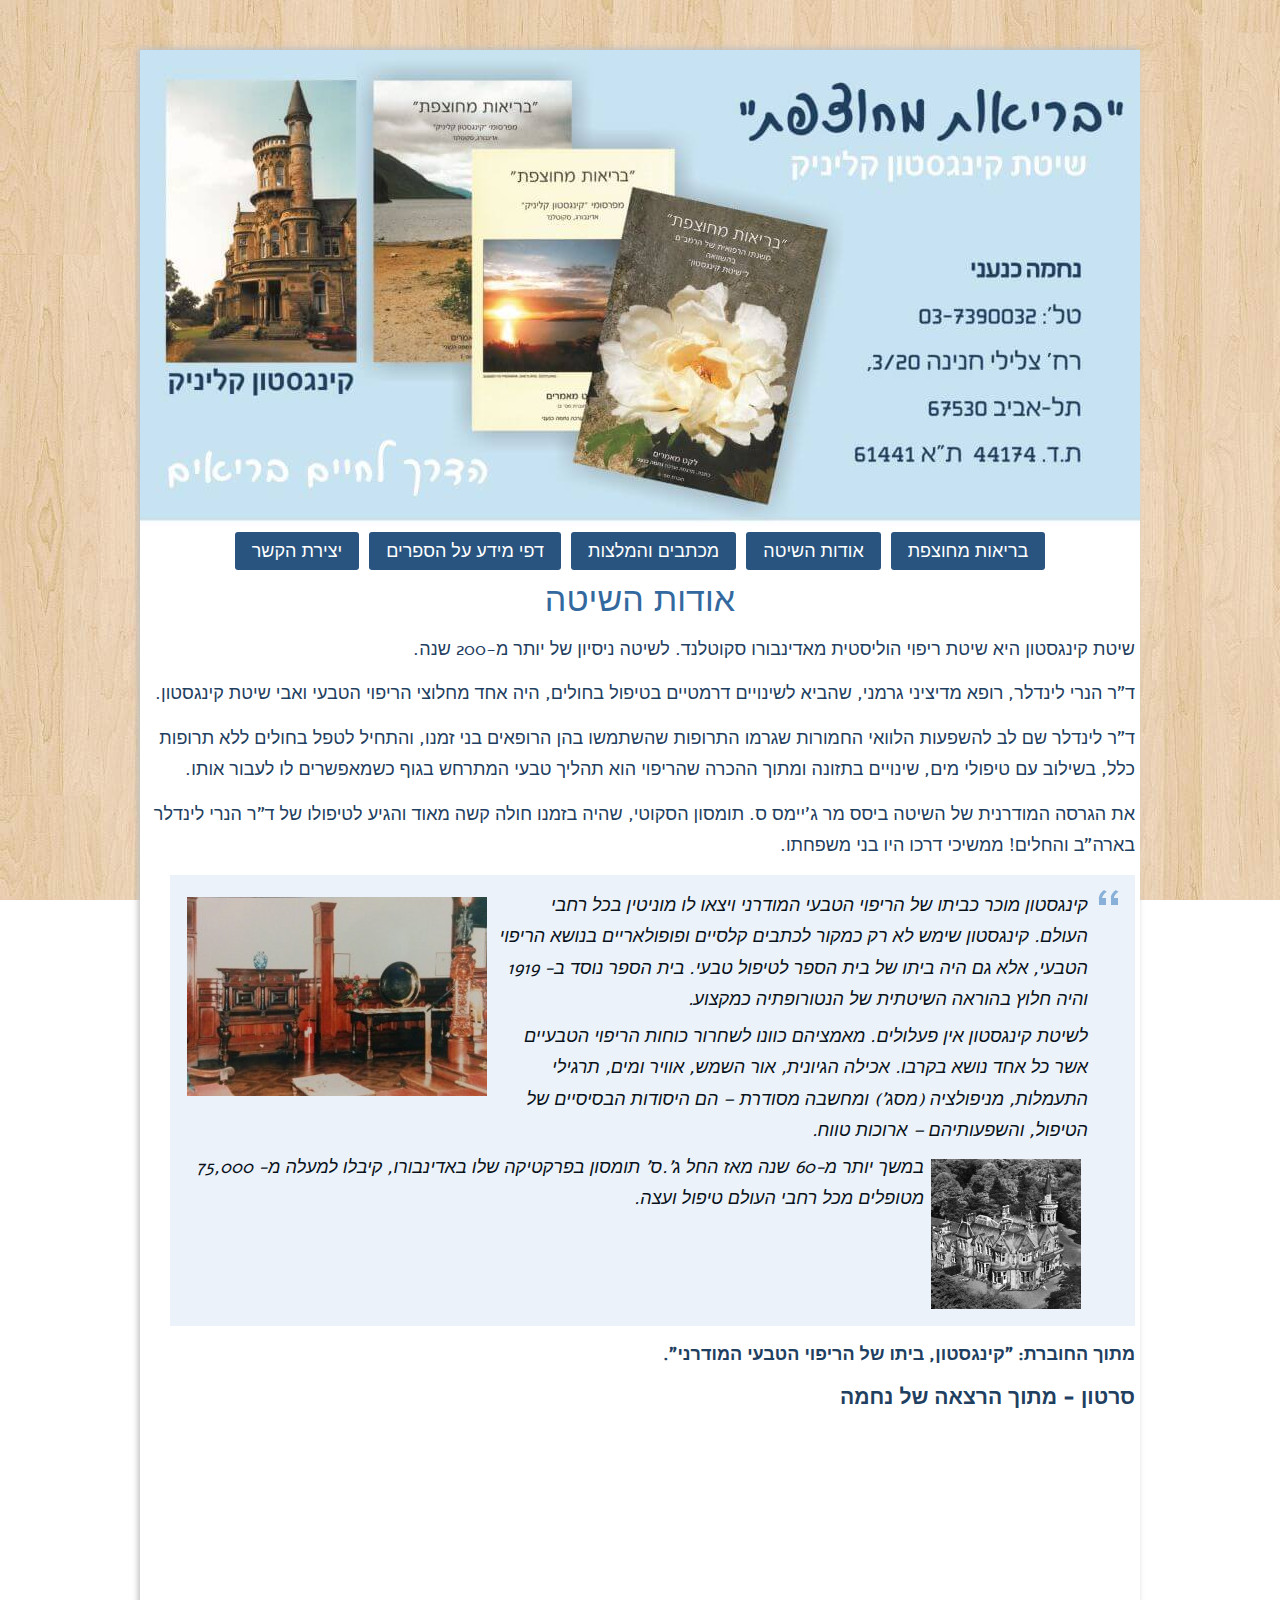
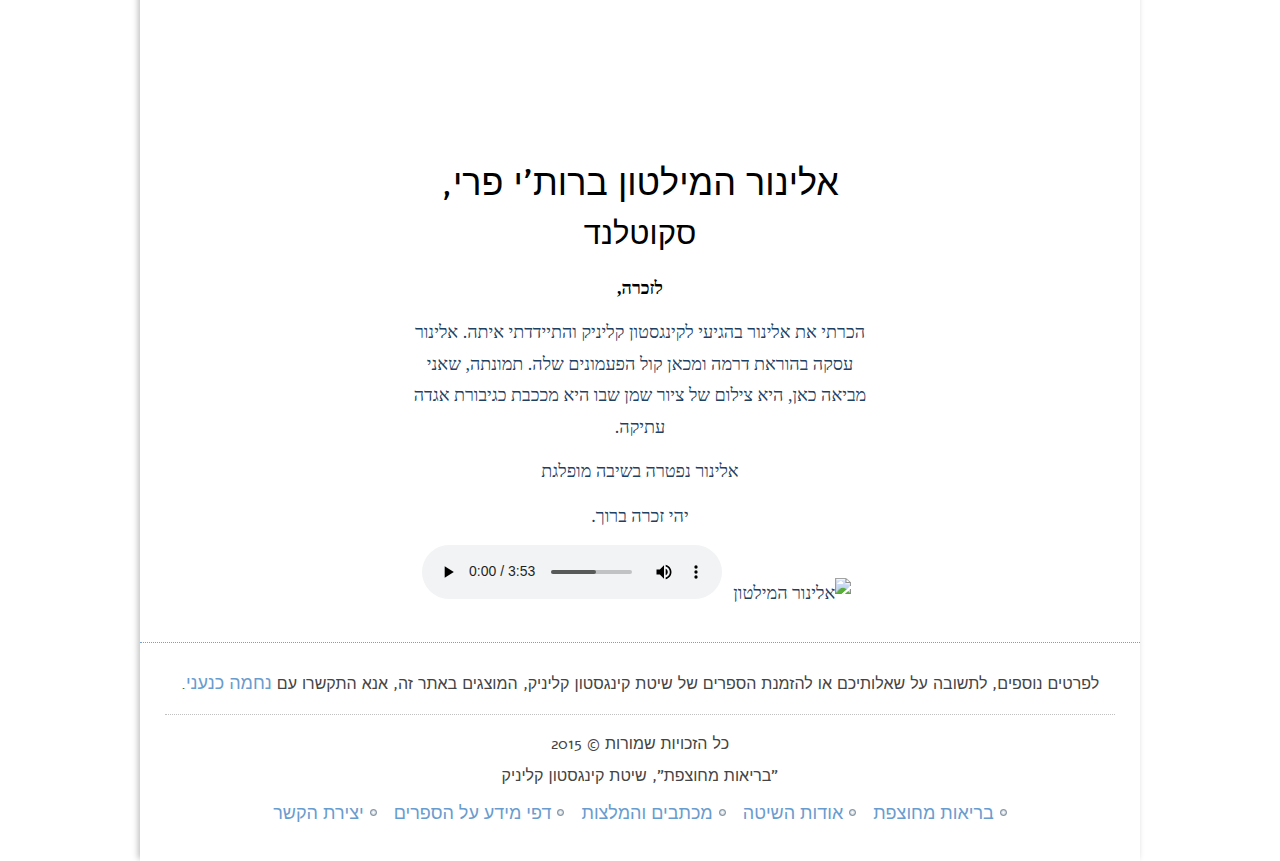
==== commit 7d496ec5: "eleanor section" ====
--- a/אודות-השיטה/index.html
+++ b/אודות-השיטה/index.html
@@ -43,6 +43,28 @@
     </script>
     <!-- END GADWP Universal Tracking -->
 
+    <style>
+        .obit {
+            text-align: center;
+            max-width: 470px;
+            margin: auto;
+            margin-top: 30px;
+            font-family: serif;
+        }
+
+        .obit h1, .obit h2, .obit span {
+            color: black !important;
+        }
+
+        .obit h2 {
+            margin-bottom: 20px;
+        }
+
+        .obit span {
+            font-weight: bold;
+            margin-bottom: 20px;
+        }
+    </style>
 </head>
 
 <body class="rtl page page-id-8 page-template-default">
@@ -78,9 +100,11 @@
                     <li class="menu-item-8 active"><a class="active" href="index.html" title="אודות השיטה">אודות השיטה</a>
                     </li>
 
-                    <li class="menu-item-12"><a href="../%d7%9e%d7%9b%d7%aa%d7%91%d7%99%d7%9d-%d7%95%d7%94%d7%9e%d7%9c%d7%a6%d7%95%d7%aa/index.html" title="מכתבים והמלצות">מכתבים והמלצות</a>
-                    </li>
-                    <li class="menu-item-10"><a href="../%d7%93%d7%a4%d7%99-%d7%9e%d7%99%d7%93%d7%a2-%d7%a2%d7%9c-%d7%94%d7%a1%d7%a4%d7%a8%d7%99%d7%9d/index.html" title="דפי מידע על הספרים">דפי מידע על הספרים</a>
+                    <li class="menu-item-12"><a href="../%d7%9e%d7%9b%d7%aa%d7%91%d7%99%d7%9d-%d7%95%d7%94%d7%9e%d7%9c%d7%a6%d7%95%d7%aa/index.html"
+                            title="מכתבים והמלצות">מכתבים והמלצות</a>
+                    </li>
+                    <li class="menu-item-10"><a href="../%d7%93%d7%a4%d7%99-%d7%9e%d7%99%d7%93%d7%a2-%d7%a2%d7%9c-%d7%94%d7%a1%d7%a4%d7%a8%d7%99%d7%9d/index.html"
+                            title="דפי מידע על הספרים">דפי מידע על הספרים</a>
                     </li>
                     <li class="menu-item-14"><a href="../%d7%99%d7%a6%d7%99%d7%a8%d7%aa-%d7%94%d7%a7%d7%a9%d7%a8/index.html" title="יצירת הקשר">יצירת הקשר</a>
                     </li>
@@ -96,27 +120,54 @@
                                 <h1 class="art-postheader entry-title">אודות השיטה</h1>
                                 <div class="art-postcontent clearfix">
                                     <p>שיטת קינגסטון היא שיטת ריפוי הוליסטית מאדינבורו סקוטלנד. לשיטה ניסיון של יותר מ-200 שנה.</p>
-                                    <p>ד&quot;ר הנרי לינדלר, רופא מדיציני גרמני, שהביא לשינויים דרמטיים בטיפול בחולים, היה אחד מחלוצי הריפוי הטבעי ואבי שיטת קינגסטון.</p>
-                                    <p>ד&quot;ר לינדלר שם לב להשפעות הלוואי החמורות שגרמו התרופות שהשתמשו בהן הרופאים בני זמנו, והתחיל לטפל בחולים ללא תרופות כלל, בשילוב עם טיפולי מים, שינויים בתזונה ומתוך ההכרה שהריפוי הוא תהליך טבעי המתרחש בגוף כשמאפשרים
-                                        לו לעבור אותו.</p>
-                                    <p>את הגרסה המודרנית של השיטה ביסס מר ג'יימס ס. תומסון הסקוטי, שהיה בזמנו חולה קשה מאוד והגיע לטיפולו של ד&quot;ר הנרי לינדלר בארה&quot;ב והחלים! ממשיכי דרכו היו בני משפחתו.</p>
+                                    <p>ד&quot;ר הנרי לינדלר, רופא מדיציני גרמני, שהביא לשינויים דרמטיים בטיפול בחולים, היה אחד
+                                        מחלוצי הריפוי הטבעי ואבי שיטת קינגסטון.</p>
+                                    <p>ד&quot;ר לינדלר שם לב להשפעות הלוואי החמורות שגרמו התרופות שהשתמשו בהן הרופאים בני זמנו,
+                                        והתחיל לטפל בחולים ללא תרופות כלל, בשילוב עם טיפולי מים, שינויים בתזונה ומתוך ההכרה
+                                        שהריפוי הוא תהליך טבעי המתרחש בגוף כשמאפשרים לו לעבור אותו.</p>
+                                    <p>את הגרסה המודרנית של השיטה ביסס מר ג'יימס ס. תומסון הסקוטי, שהיה בזמנו חולה קשה מאוד
+                                        והגיע לטיפולו של ד&quot;ר הנרי לינדלר בארה&quot;ב והחלים! ממשיכי דרכו היו בני משפחתו.</p>
                                     <blockquote>
                                         <p>
-                                            <a href="../wp-content/uploads/2015/01/nechama3.jpg"><img class="alignleft wp-image-23 size-medium" src="../wp-content/uploads/2015/01/nechama3-300x199.jpg" alt="" width="300" height="199" /></a>קינגסטון מוכר כביתו של הריפוי הטבעי המודרני ויצאו לו מוניטין בכל
-                                            רחבי העולם. קינגסטון שימש לא רק כמקור לכתבים קלסיים ופופולאריים בנושא הריפוי הטבעי, אלא גם היה ביתו של בית הספר לטיפול טבעי. בית הספר נוסד ב- 1919 והיה חלוץ בהוראה השיטתית של הנטורופתיה כמקצוע.</p>
+                                            <a href="../wp-content/uploads/2015/01/nechama3.jpg"><img class="alignleft wp-image-23 size-medium" src="../wp-content/uploads/2015/01/nechama3-300x199.jpg" alt="" width="300" height="199" /></a>קינגסטון
+                                            מוכר כביתו של הריפוי הטבעי המודרני ויצאו לו מוניטין בכל רחבי העולם. קינגסטון
+                                            שימש לא רק כמקור לכתבים קלסיים ופופולאריים בנושא הריפוי הטבעי, אלא גם היה ביתו
+                                            של בית הספר לטיפול טבעי. בית הספר נוסד ב- 1919 והיה חלוץ בהוראה השיטתית של הנטורופתיה
+                                            כמקצוע.</p>
                                         <div class="su-spacer"></div>
-                                        <p>לשיטת קינגסטון אין פעלולים. מאמציהם כוונו לשחרור כוחות הריפוי הטבעיים אשר כל אחד נושא בקרבו. אכילה הגיונית, אור השמש, אוויר ומים, תרגילי התעמלות, מניפולציה (מסג') ומחשבה מסודרת – הם היסודות הבסיסיים של הטיפול, והשפעותיהם
-                                            – ארוכות טווח.</p>
+                                        <p>לשיטת קינגסטון אין פעלולים. מאמציהם כוונו לשחרור כוחות הריפוי הטבעיים אשר כל אחד
+                                            נושא בקרבו. אכילה הגיונית, אור השמש, אוויר ומים, תרגילי התעמלות, מניפולציה (מסג')
+                                            ומחשבה מסודרת – הם היסודות הבסיסיים של הטיפול, והשפעותיהם – ארוכות טווח.</p>
                                         <p>
-                                            <a href="../wp-content/uploads/2015/01/nechama4.jpg"><img class="alignright wp-image-24 size-thumbnail" src="../wp-content/uploads/2015/01/nechama4-150x150.jpg" alt="" width="150" height="150" /></a>במשך יותר מ-60 שנה מאז החל ג'.ס' תומסון בפרקטיקה שלו באדינבורו,
-                                            קיבלו למעלה מ- 75,000 מטופלים מכל רחבי העולם טיפול ועצה.</p>
+                                            <a href="../wp-content/uploads/2015/01/nechama4.jpg"><img class="alignright wp-image-24 size-thumbnail" src="../wp-content/uploads/2015/01/nechama4-150x150.jpg" alt="" width="150" height="150" /></a>במשך
+                                            יותר מ-60 שנה מאז החל ג'.ס' תומסון בפרקטיקה שלו באדינבורו, קיבלו למעלה מ- 75,000
+                                            מטופלים מכל רחבי העולם טיפול ועצה.</p>
                                     </blockquote>
                                     <div class="su-spacer"></div>
                                     <p><strong>מתוך החוברת: &quot;קינגסטון, ביתו של הריפוי הטבעי המודרני&quot;.</strong></p>
                                 </div>
                                 <h3 style="text-align:right;">סרטון - מתוך הרצאה של נחמה</h3>
                                 <iframe width="560" height="315" src="https://www.youtube.com/embed/CKQf8ZBf9zY" frameborder="0" allowfullscreen></iframe>
+                                <div class="art-postcontent clearfix obit">
+                                    <h1>אלינור המילטון ברות&#39;י פרי,</h1>
+                                    <h2>סקוטלנד</h2>
+                                    <span>לזכרה,</span>
+                                    <p>הכרתי את אלינור בהגיעי לקינגסטון קליניק והתיידדתי איתה. אלינור עסקה בהוראת דרמה ומכאן
+                                        קול הפעמונים שלה. תמונתה, שאני מביאה כאן, היא צילום של ציור שמן שבו היא מככבת כגיבורת
+                                        אגדה עתיקה.</p>
+                                        <p>אלינור נפטרה בשיבה מופלגת</p>
+                                    <p>יהי זכרה ברוך.</p>
+
+                                    <img src="../wp-content/uploads/eleanor.jpg" alt="אלינור המילטון" />
+
+                                    <audio controls>
+                                            <source src="../wp-content/uploads/eleanor-hamilton.mp3" type="audio/mpeg">
+                                            Your browser does not support the audio tag.
+                                          </audio>
+                                </div>
                             </article>
+
+
 
 
 
@@ -126,7 +177,8 @@
             </div>
             <footer class="art-footer">
                 <div class="art-footer-text">
-                    <p class="footer1">לפרטים נוספים, לתשובה על שאלותיכם או להזמנת הספרים של שיטת קינגסטון קליניק, המוצגים באתר זה, אנא התקשרו עם <a href="../%d7%99%d7%a6%d7%99%d7%a8%d7%aa-%d7%94%d7%a7%d7%a9%d7%a8/index.html" title="יצירת קשר">נחמה כנעני</a>.
+                    <p class="footer1">לפרטים נוספים, לתשובה על שאלותיכם או להזמנת הספרים של שיטת קינגסטון קליניק, המוצגים באתר זה, אנא התקשרו
+                        עם <a href="../%d7%99%d7%a6%d7%99%d7%a8%d7%aa-%d7%94%d7%a7%d7%a9%d7%a8/index.html" title="יצירת קשר">נחמה כנעני</a>.
 
 
 
@@ -142,7 +194,7 @@
                             <li class="page_item page-item-8 current_page_item"><a href="index.html">אודות השיטה</a></li>
 
                             <li class="page_item page-item-12"><a href="../%d7%9e%d7%9b%d7%aa%d7%91%d7%99%d7%9d-%d7%95%d7%94%d7%9e%d7%9c%d7%a6%d7%95%d7%aa/index.html">מכתבים והמלצות</a></li>
-                              <li class="page_item page-item-10"><a href="../%d7%93%d7%a4%d7%99-%d7%9e%d7%99%d7%93%d7%a2-%d7%a2%d7%9c-%d7%94%d7%a1%d7%a4%d7%a8%d7%99%d7%9d/index.html">דפי מידע על הספרים</a></li>
+                            <li class="page_item page-item-10"><a href="../%d7%93%d7%a4%d7%99-%d7%9e%d7%99%d7%93%d7%a2-%d7%a2%d7%9c-%d7%94%d7%a1%d7%a4%d7%a8%d7%99%d7%9d/index.html">דפי מידע על הספרים</a></li>
                             <li class="page_item page-item-14"><a href="../%d7%99%d7%a6%d7%99%d7%a8%d7%aa-%d7%94%d7%a7%d7%a9%d7%a8/index.html">יצירת הקשר</a></li>
                         </ul>
                     </div>
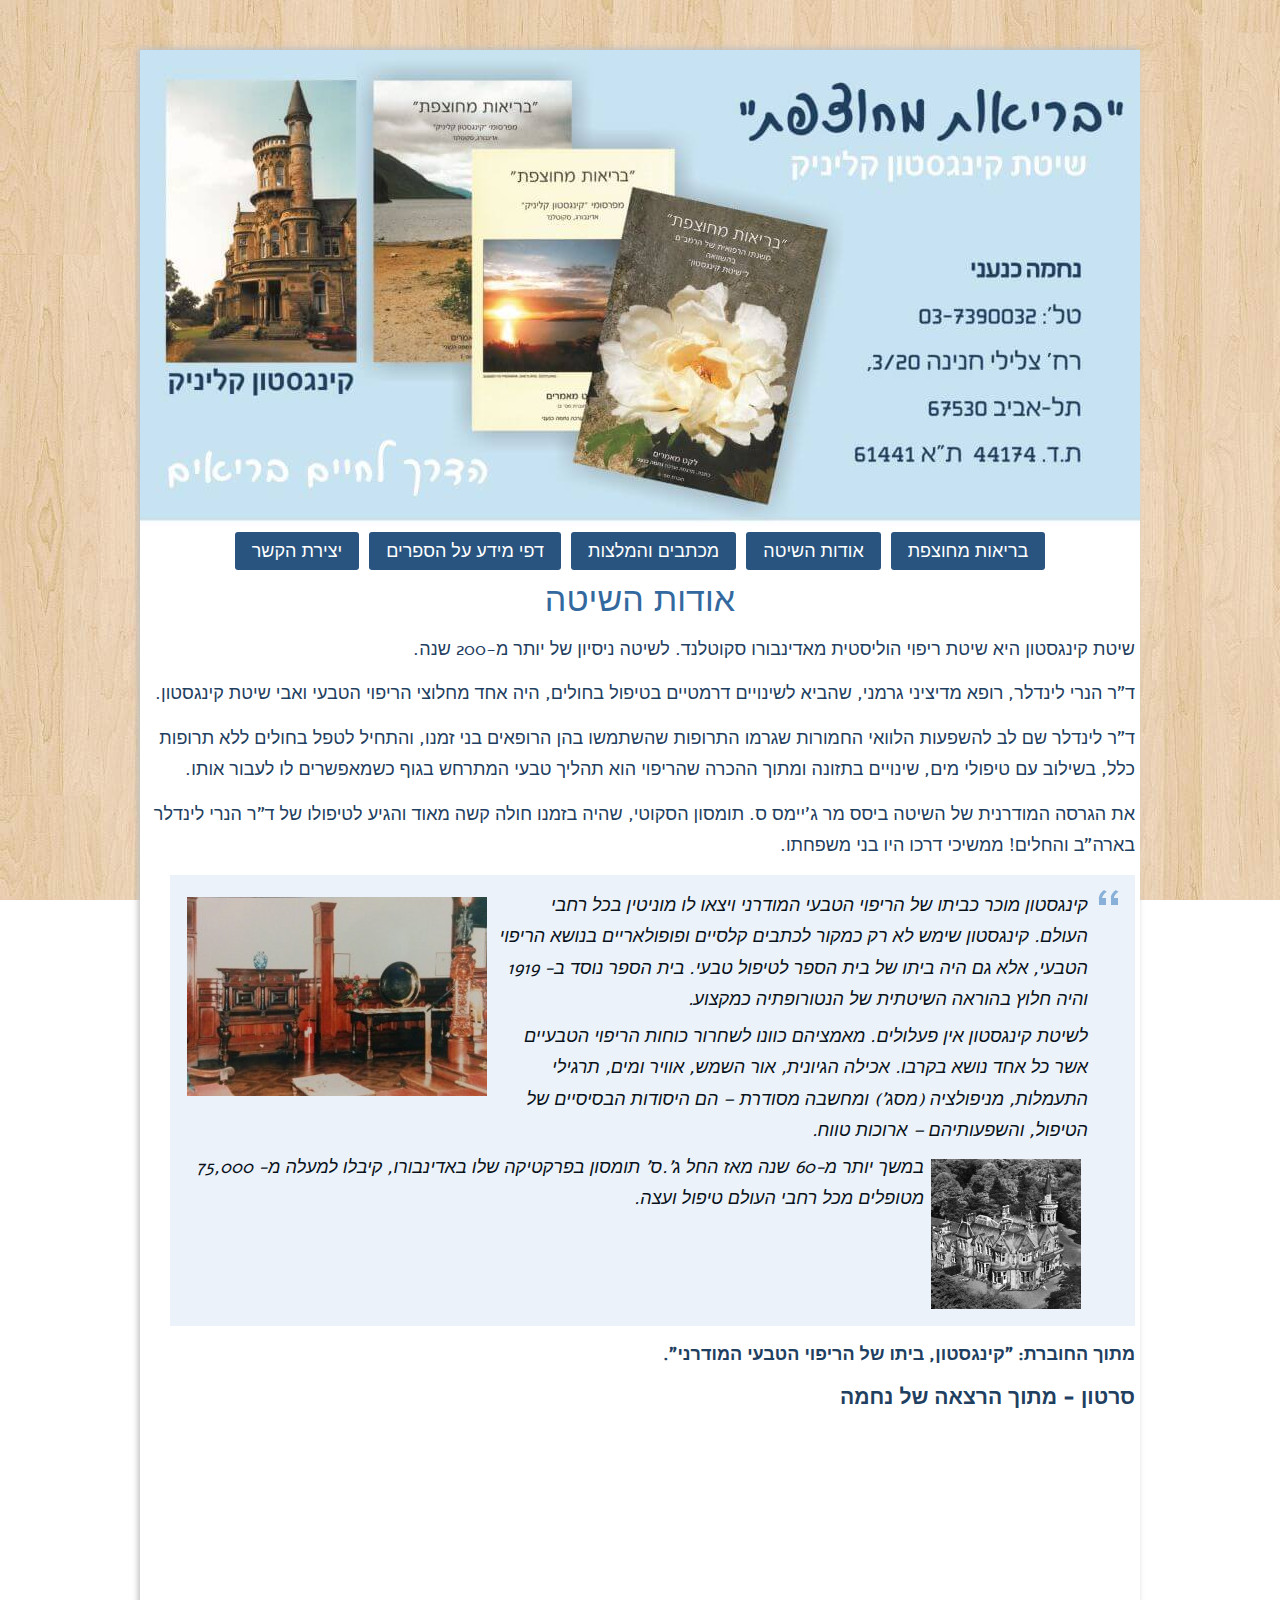
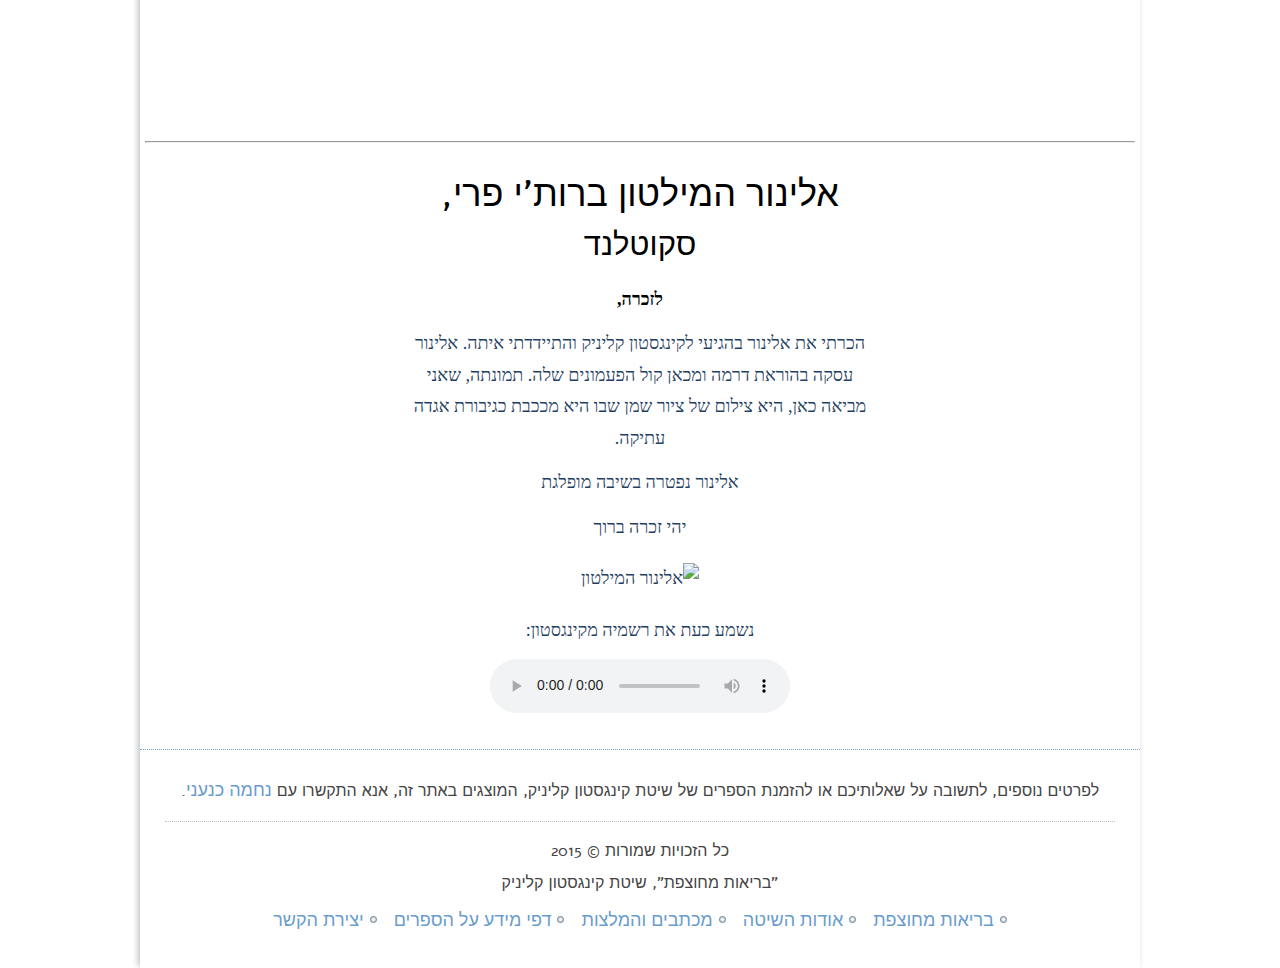
==== commit 8a27119f: "add audio" ====
--- a/אודות-השיטה/index.html
+++ b/אודות-השיטה/index.html
@@ -148,6 +148,7 @@
                                 </div>
                                 <h3 style="text-align:right;">סרטון - מתוך הרצאה של נחמה</h3>
                                 <iframe width="560" height="315" src="https://www.youtube.com/embed/CKQf8ZBf9zY" frameborder="0" allowfullscreen></iframe>
+                                <hr>
                                 <div class="art-postcontent clearfix obit">
                                     <h1>אלינור המילטון ברות&#39;י פרי,</h1>
                                     <h2>סקוטלנד</h2>
@@ -156,12 +157,12 @@
                                         קול הפעמונים שלה. תמונתה, שאני מביאה כאן, היא צילום של ציור שמן שבו היא מככבת כגיבורת
                                         אגדה עתיקה.</p>
                                         <p>אלינור נפטרה בשיבה מופלגת</p>
-                                    <p>יהי זכרה ברוך.</p>
+                                    <p>יהי זכרה ברוך</p>
 
                                     <img src="../wp-content/uploads/eleanor.jpg" alt="אלינור המילטון" />
-
+                                        <p>נשמע כעת את רשמיה מקינגסטון:</p>
                                     <audio controls>
-                                            <source src="../wp-content/uploads/eleanor-hamilton.mp3" type="audio/mpeg">
+                                            <source src="../wp-content/uploads/eleanor-mp3.mp3" type="audio/mpeg">
                                             Your browser does not support the audio tag.
                                           </audio>
                                 </div>
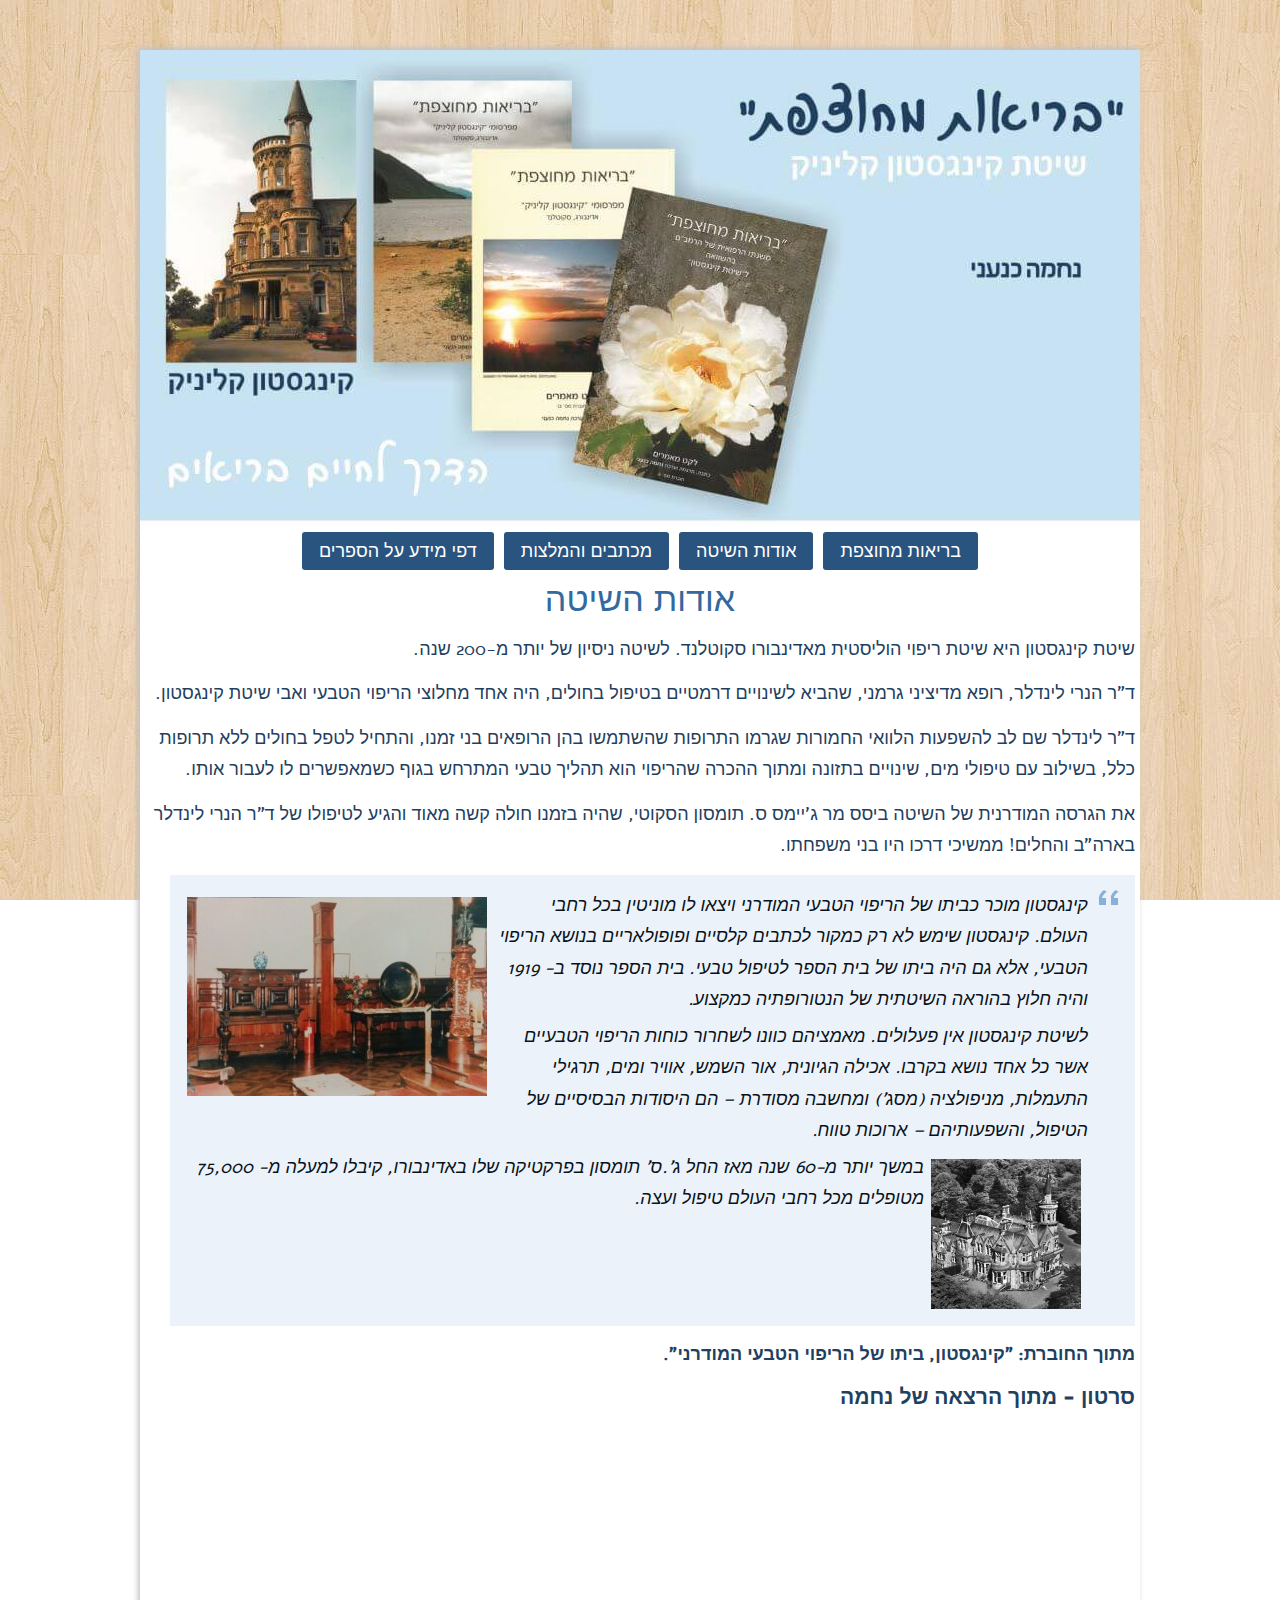
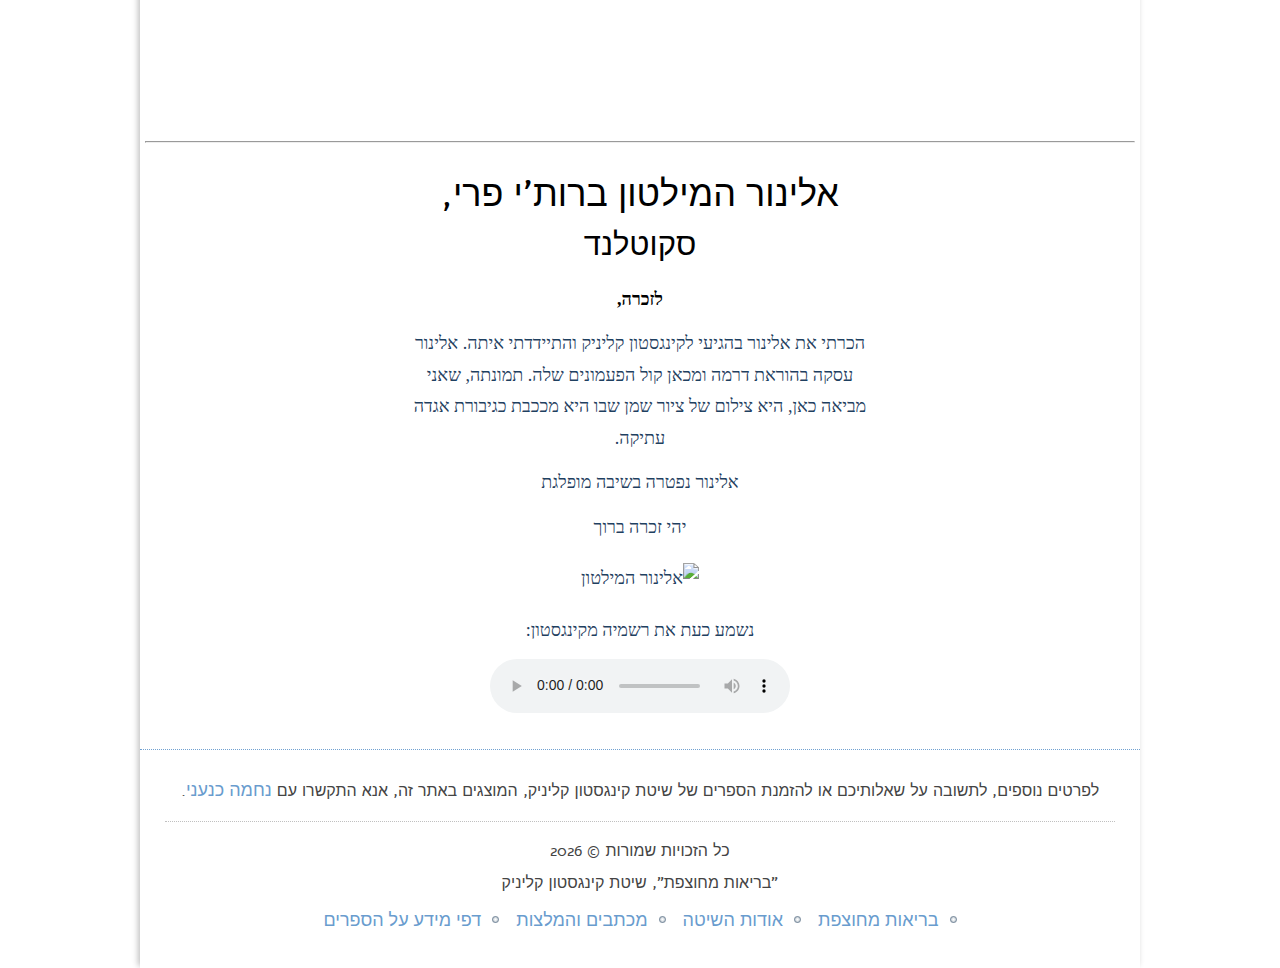
==== commit 5cbc7b62: "fix: add message about passing away + remove contact details" ====
--- a/אודות-השיטה/index.html
+++ b/אודות-השיטה/index.html
@@ -1,236 +1,359 @@
 <!DOCTYPE html>
 <html dir="rtl" lang="he-IL">
-<meta http-equiv="content-type" content="text/html;charset=UTF-8" />
-
-<head>
+  <meta http-equiv="content-type" content="text/html;charset=UTF-8" />
+
+  <head>
     <meta charset="UTF-8" />
     <title>אודות השיטה | בריאות מחוצפת</title>
     <!-- jl -->
-    <meta name="viewport" content="initial-scale = 1.0, maximum-scale = 1.0, user-scalable = no, width = device-width" />
-    <!--[if lt IE 9]><script src="https://html5shiv.googlecode.com/svn/trunk/html5.js"></script><![endif]-->
+    <meta
+      name="viewport"
+      content="initial-scale = 1.0, maximum-scale = 1.0, user-scalable = no, width = device-width"
+    />
+    <!--[if lt IE 9
+      ]><script src="https://html5shiv.googlecode.com/svn/trunk/html5.js"></script
+    ><![endif]-->
 
     <link rel="pingback" href="../xmlrpc.php" />
-    <link rel="alternate" type="application/rss+xml" title="בריאות מחוצפת &raquo; פיד‏" href="../feed/index.html" />
-    <link rel="alternate" type="application/rss+xml" title="בריאות מחוצפת &raquo; פיד תגובות‏" href="../comments/feed/index.html" />
-
+    <link
+      rel="alternate"
+      type="application/rss+xml"
+      title="בריאות מחוצפת &raquo; פיד‏"
+      href="../feed/index.html"
+    />
+    <link
+      rel="alternate"
+      type="application/rss+xml"
+      title="בריאות מחוצפת &raquo; פיד תגובות‏"
+      href="../comments/feed/index.html"
+    />
 
     <!--[if lte IE 7]>
-<link rel='stylesheet' id='style.ie7.css-css'  href='http://www.kingston-method.co.il/wp-content/themes/nechama1/style.ie7.css' type='text/css' media='screen' />
-<![endif]-->
-
-    <link rel="EditURI" type="application/rsd+xml" title="RSD" href="../xmlrpc0db0.php?rsd" />
-    <link rel="wlwmanifest" type="application/wlwmanifest+xml" href="../wp-includes/wlwmanifest.xml" />
-    <link rel='canonical' href='index.html' />
-    <link rel='shortlink' href='../index2df4.html?p=8' />
-
+      <link
+        rel="stylesheet"
+        id="style.ie7.css-css"
+        href="http://www.kingston-method.co.il/wp-content/themes/nechama1/style.ie7.css"
+        type="text/css"
+        media="screen"
+      />
+    <![endif]-->
+
+    <link
+      rel="EditURI"
+      type="application/rsd+xml"
+      title="RSD"
+      href="../xmlrpc0db0.php?rsd"
+    />
+    <link
+      rel="wlwmanifest"
+      type="application/wlwmanifest+xml"
+      href="../wp-includes/wlwmanifest.xml"
+    />
+    <link rel="canonical" href="index.html" />
+    <link rel="shortlink" href="../index2df4.html?p=8" />
 
     <!-- jl jan 25 2016 BEGIN GADWP v4.7.5 Universal Tracking-->
     <script>
-        (function(i, s, o, g, r, a, m) {
-            i['GoogleAnalyticsObject'] = r;
-            i[r] = i[r] || function() {
-                (i[r].q = i[r].q || []).push(arguments)
-            }, i[r].l = 1 * new Date();
-            a = s.createElement(o),
-                m = s.getElementsByTagName(o)[0];
-            a.async = 1;
-            a.src = g;
-            m.parentNode.insertBefore(a, m)
-        })(window, document, 'script', '//www.google-analytics.com/analytics.js', 'ga');
-
-        ga('create', 'UA-59250836-1', 'auto');
-        ga('send', 'pageview');
+      (function(i, s, o, g, r, a, m) {
+        i['GoogleAnalyticsObject'] = r;
+        (i[r] =
+          i[r] ||
+          function() {
+            (i[r].q = i[r].q || []).push(arguments);
+          }),
+          (i[r].l = 1 * new Date());
+        (a = s.createElement(o)), (m = s.getElementsByTagName(o)[0]);
+        a.async = 1;
+        a.src = g;
+        m.parentNode.insertBefore(a, m);
+      })(
+        window,
+        document,
+        'script',
+        '//www.google-analytics.com/analytics.js',
+        'ga'
+      );
+
+      ga('create', 'UA-59250836-1', 'auto');
+      ga('send', 'pageview');
     </script>
     <!-- END GADWP Universal Tracking -->
 
     <style>
-        .obit {
-            text-align: center;
-            max-width: 470px;
-            margin: auto;
-            margin-top: 30px;
-            font-family: serif;
-        }
-
-        .obit h1, .obit h2, .obit span {
-            color: black !important;
-        }
-
-        .obit h2 {
-            margin-bottom: 20px;
-        }
-
-        .obit span {
-            font-weight: bold;
-            margin-bottom: 20px;
-        }
+      .obit {
+        text-align: center;
+        max-width: 470px;
+        margin: auto;
+        margin-top: 30px;
+        font-family: serif;
+      }
+
+      .obit h1,
+      .obit h2,
+      .obit span {
+        color: black !important;
+      }
+
+      .obit h2 {
+        margin-bottom: 20px;
+      }
+
+      .obit span {
+        font-weight: bold;
+        margin-bottom: 20px;
+      }
     </style>
-</head>
-
-<body class="rtl page page-id-8 page-template-default">
-
+  </head>
+
+  <body class="rtl page page-id-8 page-template-default">
     <div id="art-main">
-
-        <div class="art-sheet clearfix">
-
-            <header class="art-header">
-
-                <div class="art-shapes">
-
-                </div>
-
-                <div class="art-headline">
-                    <a href="../index.html">"בריאות מחוצפת"</a>
-                </div>
-                <div class="art-slogan">שיטת קינגסטון קליניק</div>
-
-
-
-
-
-
-
-            </header>
-            <div class="header-image"><img src="../wp-content/themes/nechama1/images/header.jpg"></div>
-            <nav class="art-nav hideme">
-
-                <ul class="art-hmenu">
-                    <li class="menu-item-6"><a href="../index.html" title="בריאות מחוצפת">בריאות מחוצפת</a>
-                    </li>
-                    <li class="menu-item-8 active"><a class="active" href="index.html" title="אודות השיטה">אודות השיטה</a>
-                    </li>
-
-                    <li class="menu-item-12"><a href="../%d7%9e%d7%9b%d7%aa%d7%91%d7%99%d7%9d-%d7%95%d7%94%d7%9e%d7%9c%d7%a6%d7%95%d7%aa/index.html"
-                            title="מכתבים והמלצות">מכתבים והמלצות</a>
-                    </li>
-                    <li class="menu-item-10"><a href="../%d7%93%d7%a4%d7%99-%d7%9e%d7%99%d7%93%d7%a2-%d7%a2%d7%9c-%d7%94%d7%a1%d7%a4%d7%a8%d7%99%d7%9d/index.html"
-                            title="דפי מידע על הספרים">דפי מידע על הספרים</a>
-                    </li>
-                    <li class="menu-item-14"><a href="../%d7%99%d7%a6%d7%99%d7%a8%d7%aa-%d7%94%d7%a7%d7%a9%d7%a8/index.html" title="יצירת הקשר">יצירת הקשר</a>
-                    </li>
-                </ul>
-
-            </nav>
-            <div class="art-layout-wrapper editable">
-                <div class="art-content-layout">
-                    <div class="art-content-layout-row">
-                        <div class="art-layout-cell art-content">
-
-                            <article id="post-8" class="art-post art-article  post-8 page type-page status-publish hentry" style="">
-                                <h1 class="art-postheader entry-title">אודות השיטה</h1>
-                                <div class="art-postcontent clearfix">
-                                    <p>שיטת קינגסטון היא שיטת ריפוי הוליסטית מאדינבורו סקוטלנד. לשיטה ניסיון של יותר מ-200 שנה.</p>
-                                    <p>ד&quot;ר הנרי לינדלר, רופא מדיציני גרמני, שהביא לשינויים דרמטיים בטיפול בחולים, היה אחד
-                                        מחלוצי הריפוי הטבעי ואבי שיטת קינגסטון.</p>
-                                    <p>ד&quot;ר לינדלר שם לב להשפעות הלוואי החמורות שגרמו התרופות שהשתמשו בהן הרופאים בני זמנו,
-                                        והתחיל לטפל בחולים ללא תרופות כלל, בשילוב עם טיפולי מים, שינויים בתזונה ומתוך ההכרה
-                                        שהריפוי הוא תהליך טבעי המתרחש בגוף כשמאפשרים לו לעבור אותו.</p>
-                                    <p>את הגרסה המודרנית של השיטה ביסס מר ג'יימס ס. תומסון הסקוטי, שהיה בזמנו חולה קשה מאוד
-                                        והגיע לטיפולו של ד&quot;ר הנרי לינדלר בארה&quot;ב והחלים! ממשיכי דרכו היו בני משפחתו.</p>
-                                    <blockquote>
-                                        <p>
-                                            <a href="../wp-content/uploads/2015/01/nechama3.jpg"><img class="alignleft wp-image-23 size-medium" src="../wp-content/uploads/2015/01/nechama3-300x199.jpg" alt="" width="300" height="199" /></a>קינגסטון
-                                            מוכר כביתו של הריפוי הטבעי המודרני ויצאו לו מוניטין בכל רחבי העולם. קינגסטון
-                                            שימש לא רק כמקור לכתבים קלסיים ופופולאריים בנושא הריפוי הטבעי, אלא גם היה ביתו
-                                            של בית הספר לטיפול טבעי. בית הספר נוסד ב- 1919 והיה חלוץ בהוראה השיטתית של הנטורופתיה
-                                            כמקצוע.</p>
-                                        <div class="su-spacer"></div>
-                                        <p>לשיטת קינגסטון אין פעלולים. מאמציהם כוונו לשחרור כוחות הריפוי הטבעיים אשר כל אחד
-                                            נושא בקרבו. אכילה הגיונית, אור השמש, אוויר ומים, תרגילי התעמלות, מניפולציה (מסג')
-                                            ומחשבה מסודרת – הם היסודות הבסיסיים של הטיפול, והשפעותיהם – ארוכות טווח.</p>
-                                        <p>
-                                            <a href="../wp-content/uploads/2015/01/nechama4.jpg"><img class="alignright wp-image-24 size-thumbnail" src="../wp-content/uploads/2015/01/nechama4-150x150.jpg" alt="" width="150" height="150" /></a>במשך
-                                            יותר מ-60 שנה מאז החל ג'.ס' תומסון בפרקטיקה שלו באדינבורו, קיבלו למעלה מ- 75,000
-                                            מטופלים מכל רחבי העולם טיפול ועצה.</p>
-                                    </blockquote>
-                                    <div class="su-spacer"></div>
-                                    <p><strong>מתוך החוברת: &quot;קינגסטון, ביתו של הריפוי הטבעי המודרני&quot;.</strong></p>
-                                </div>
-                                <h3 style="text-align:right;">סרטון - מתוך הרצאה של נחמה</h3>
-                                <iframe width="560" height="315" src="https://www.youtube.com/embed/CKQf8ZBf9zY" frameborder="0" allowfullscreen></iframe>
-                                <hr>
-                                <div class="art-postcontent clearfix obit">
-                                    <h1>אלינור המילטון ברות&#39;י פרי,</h1>
-                                    <h2>סקוטלנד</h2>
-                                    <span>לזכרה,</span>
-                                    <p>הכרתי את אלינור בהגיעי לקינגסטון קליניק והתיידדתי איתה. אלינור עסקה בהוראת דרמה ומכאן
-                                        קול הפעמונים שלה. תמונתה, שאני מביאה כאן, היא צילום של ציור שמן שבו היא מככבת כגיבורת
-                                        אגדה עתיקה.</p>
-                                        <p>אלינור נפטרה בשיבה מופלגת</p>
-                                    <p>יהי זכרה ברוך</p>
-
-                                    <img src="../wp-content/uploads/eleanor.jpg" alt="אלינור המילטון" />
-                                        <p>נשמע כעת את רשמיה מקינגסטון:</p>
-                                    <audio controls>
-                                            <source src="../wp-content/uploads/eleanor-mp3.mp3" type="audio/mpeg">
-                                            Your browser does not support the audio tag.
-                                          </audio>
-                                </div>
-                            </article>
-
-
-
-
-
-                        </div>
-                    </div>
-                </div>
+      <div class="art-sheet clearfix">
+        <header class="art-header">
+          <div class="art-shapes"></div>
+
+          <div class="art-headline">
+            <a href="../index.html">"בריאות מחוצפת"</a>
+          </div>
+          <div class="art-slogan">שיטת קינגסטון קליניק</div>
+        </header>
+        <div class="header-image">
+          <img src="../wp-content/themes/nechama1/images/header.jpg" />
+        </div>
+        <nav class="art-nav hideme">
+          <ul class="art-hmenu">
+            <li class="menu-item-6">
+              <a href="../index.html" title="בריאות מחוצפת">בריאות מחוצפת</a>
+            </li>
+            <li class="menu-item-8 active">
+              <a class="active" href="index.html" title="אודות השיטה"
+                >אודות השיטה</a
+              >
+            </li>
+
+            <li class="menu-item-12">
+              <a
+                href="../%d7%9e%d7%9b%d7%aa%d7%91%d7%99%d7%9d-%d7%95%d7%94%d7%9e%d7%9c%d7%a6%d7%95%d7%aa/index.html"
+                title="מכתבים והמלצות"
+                >מכתבים והמלצות</a
+              >
+            </li>
+            <li class="menu-item-10">
+              <a
+                href="../%d7%93%d7%a4%d7%99-%d7%9e%d7%99%d7%93%d7%a2-%d7%a2%d7%9c-%d7%94%d7%a1%d7%a4%d7%a8%d7%99%d7%9d/index.html"
+                title="דפי מידע על הספרים"
+                >דפי מידע על הספרים</a
+              >
+            </li>
+          </ul>
+        </nav>
+        <div class="art-layout-wrapper editable">
+          <div class="art-content-layout">
+            <div class="art-content-layout-row">
+              <div class="art-layout-cell art-content">
+                <article
+                  id="post-8"
+                  class="art-post art-article  post-8 page type-page status-publish hentry"
+                  style=""
+                >
+                  <h1 class="art-postheader entry-title">אודות השיטה</h1>
+                  <div class="art-postcontent clearfix">
+                    <p>
+                      שיטת קינגסטון היא שיטת ריפוי הוליסטית מאדינבורו סקוטלנד.
+                      לשיטה ניסיון של יותר מ-200 שנה.
+                    </p>
+                    <p>
+                      ד&quot;ר הנרי לינדלר, רופא מדיציני גרמני, שהביא לשינויים
+                      דרמטיים בטיפול בחולים, היה אחד מחלוצי הריפוי הטבעי ואבי
+                      שיטת קינגסטון.
+                    </p>
+                    <p>
+                      ד&quot;ר לינדלר שם לב להשפעות הלוואי החמורות שגרמו התרופות
+                      שהשתמשו בהן הרופאים בני זמנו, והתחיל לטפל בחולים ללא
+                      תרופות כלל, בשילוב עם טיפולי מים, שינויים בתזונה ומתוך
+                      ההכרה שהריפוי הוא תהליך טבעי המתרחש בגוף כשמאפשרים לו
+                      לעבור אותו.
+                    </p>
+                    <p>
+                      את הגרסה המודרנית של השיטה ביסס מר ג'יימס ס. תומסון
+                      הסקוטי, שהיה בזמנו חולה קשה מאוד והגיע לטיפולו של ד&quot;ר
+                      הנרי לינדלר בארה&quot;ב והחלים! ממשיכי דרכו היו בני
+                      משפחתו.
+                    </p>
+                    <blockquote>
+                      <p>
+                        <a href="../wp-content/uploads/2015/01/nechama3.jpg"
+                          ><img
+                            class="alignleft wp-image-23 size-medium"
+                            src="../wp-content/uploads/2015/01/nechama3-300x199.jpg"
+                            alt=""
+                            width="300"
+                            height="199"/></a
+                        >קינגסטון מוכר כביתו של הריפוי הטבעי המודרני ויצאו לו
+                        מוניטין בכל רחבי העולם. קינגסטון שימש לא רק כמקור לכתבים
+                        קלסיים ופופולאריים בנושא הריפוי הטבעי, אלא גם היה ביתו
+                        של בית הספר לטיפול טבעי. בית הספר נוסד ב- 1919 והיה חלוץ
+                        בהוראה השיטתית של הנטורופתיה כמקצוע.
+                      </p>
+                      <div class="su-spacer"></div>
+                      <p>
+                        לשיטת קינגסטון אין פעלולים. מאמציהם כוונו לשחרור כוחות
+                        הריפוי הטבעיים אשר כל אחד נושא בקרבו. אכילה הגיונית, אור
+                        השמש, אוויר ומים, תרגילי התעמלות, מניפולציה (מסג')
+                        ומחשבה מסודרת – הם היסודות הבסיסיים של הטיפול,
+                        והשפעותיהם – ארוכות טווח.
+                      </p>
+                      <p>
+                        <a href="../wp-content/uploads/2015/01/nechama4.jpg"
+                          ><img
+                            class="alignright wp-image-24 size-thumbnail"
+                            src="../wp-content/uploads/2015/01/nechama4-150x150.jpg"
+                            alt=""
+                            width="150"
+                            height="150"/></a
+                        >במשך יותר מ-60 שנה מאז החל ג'.ס' תומסון בפרקטיקה שלו
+                        באדינבורו, קיבלו למעלה מ- 75,000 מטופלים מכל רחבי העולם
+                        טיפול ועצה.
+                      </p>
+                    </blockquote>
+                    <div class="su-spacer"></div>
+                    <p>
+                      <strong
+                        >מתוך החוברת: &quot;קינגסטון, ביתו של הריפוי הטבעי
+                        המודרני&quot;.</strong
+                      >
+                    </p>
+                  </div>
+                  <h3 style="text-align:right;">סרטון - מתוך הרצאה של נחמה</h3>
+                  <iframe
+                    width="560"
+                    height="315"
+                    src="https://www.youtube.com/embed/CKQf8ZBf9zY"
+                    frameborder="0"
+                    allowfullscreen
+                  ></iframe>
+                  <hr />
+                  <div class="art-postcontent clearfix obit">
+                    <h1>אלינור המילטון ברות&#39;י פרי,</h1>
+                    <h2>סקוטלנד</h2>
+                    <span>לזכרה,</span>
+                    <p>
+                      הכרתי את אלינור בהגיעי לקינגסטון קליניק והתיידדתי איתה.
+                      אלינור עסקה בהוראת דרמה ומכאן קול הפעמונים שלה. תמונתה,
+                      שאני מביאה כאן, היא צילום של ציור שמן שבו היא מככבת
+                      כגיבורת אגדה עתיקה.
+                    </p>
+                    <p>אלינור נפטרה בשיבה מופלגת</p>
+                    <p>יהי זכרה ברוך</p>
+
+                    <img
+                      src="../wp-content/uploads/eleanor.jpg"
+                      alt="אלינור המילטון"
+                    />
+                    <p>נשמע כעת את רשמיה מקינגסטון:</p>
+                    <audio controls>
+                      <source
+                        src="../wp-content/uploads/eleanor-mp3.mp3"
+                        type="audio/mpeg"
+                      />
+                      Your browser does not support the audio tag.
+                    </audio>
+                  </div>
+                </article>
+              </div>
             </div>
-            <footer class="art-footer">
-                <div class="art-footer-text">
-                    <p class="footer1">לפרטים נוספים, לתשובה על שאלותיכם או להזמנת הספרים של שיטת קינגסטון קליניק, המוצגים באתר זה, אנא התקשרו
-                        עם <a href="../%d7%99%d7%a6%d7%99%d7%a8%d7%aa-%d7%94%d7%a7%d7%a9%d7%a8/index.html" title="יצירת קשר">נחמה כנעני</a>.
-
-
-
-
-                        <br />
-
-                    </p>
-                    <p class="footer1" style="border-top: 1px dotted silver;padding-top: 14px;margin-top: 14px;">
-                        כל הזכויות שמורות © 2015 <br> "בריאות מחוצפת", שיטת קינגסטון קליניק </p>
-                    <div class="menu">
-                        <ul>
-                            <li class="page_item page-item-6"><a href="../index.html">בריאות מחוצפת</a></li>
-                            <li class="page_item page-item-8 current_page_item"><a href="index.html">אודות השיטה</a></li>
-
-                            <li class="page_item page-item-12"><a href="../%d7%9e%d7%9b%d7%aa%d7%91%d7%99%d7%9d-%d7%95%d7%94%d7%9e%d7%9c%d7%a6%d7%95%d7%aa/index.html">מכתבים והמלצות</a></li>
-                            <li class="page_item page-item-10"><a href="../%d7%93%d7%a4%d7%99-%d7%9e%d7%99%d7%93%d7%a2-%d7%a2%d7%9c-%d7%94%d7%a1%d7%a4%d7%a8%d7%99%d7%9d/index.html">דפי מידע על הספרים</a></li>
-                            <li class="page_item page-item-14"><a href="../%d7%99%d7%a6%d7%99%d7%a8%d7%aa-%d7%94%d7%a7%d7%a9%d7%a8/index.html">יצירת הקשר</a></li>
-                        </ul>
-                    </div>
-
-
-                </div>
-            </footer>
-
+          </div>
         </div>
-
+        <footer class="art-footer">
+          <div class="art-footer-text">
+            <p class="footer1">
+              לפרטים נוספים, לתשובה על שאלותיכם או להזמנת הספרים של שיטת
+              קינגסטון קליניק, המוצגים באתר זה, אנא התקשרו עם
+              <a
+                href="../%d7%99%d7%a6%d7%99%d7%a8%d7%aa-%d7%94%d7%a7%d7%a9%d7%a8/index.html"
+                title="יצירת קשר"
+                >נחמה כנעני</a
+              >.
+
+              <br />
+            </p>
+            <p
+              class="footer1"
+              style="border-top: 1px dotted silver;padding-top: 14px;margin-top: 14px;"
+            >
+              כל הזכויות שמורות © <span id="year">2019</span> <br />
+              "בריאות מחוצפת", שיטת קינגסטון קליניק
+            </p>
+            <div class="menu">
+              <ul>
+                <li class="page_item page-item-6">
+                  <a href="../index.html">בריאות מחוצפת</a>
+                </li>
+                <li class="page_item page-item-8 current_page_item">
+                  <a href="index.html">אודות השיטה</a>
+                </li>
+
+                <li class="page_item page-item-12">
+                  <a
+                    href="../%d7%9e%d7%9b%d7%aa%d7%91%d7%99%d7%9d-%d7%95%d7%94%d7%9e%d7%9c%d7%a6%d7%95%d7%aa/index.html"
+                    >מכתבים והמלצות</a
+                  >
+                </li>
+                <li class="page_item page-item-10">
+                  <a
+                    href="../%d7%93%d7%a4%d7%99-%d7%9e%d7%99%d7%93%d7%a2-%d7%a2%d7%9c-%d7%94%d7%a1%d7%a4%d7%a8%d7%99%d7%9d/index.html"
+                    >דפי מידע על הספרים</a
+                  >
+                </li>
+              </ul>
+            </div>
+          </div>
+        </footer>
+      </div>
     </div>
 
-
     <!-- <link rel="stylesheet" href="wp-content/themes/nechama1/style.css" media="screen" /> -->
-    <link rel='stylesheet' id='style.responsive.css-css' href='../wp-content/themes/nechama1/style.responsive.css' type='text/css' media='all' />
+    <link
+      rel="stylesheet"
+      id="style.responsive.css-css"
+      href="../wp-content/themes/nechama1/style.responsive.css"
+      type="text/css"
+      media="all"
+    />
     <script>
-        var cb = function() {
-            var l = document.createElement('link');
-            l.rel = 'stylesheet';
-            l.href = '../wp-content/themes/nechama1/style.css';
-            var h = document.getElementsByTagName('head')[0];
-            h.parentNode.insertBefore(l, h);
-        };
-        var raf = requestAnimationFrame || mozRequestAnimationFrame ||
-            webkitRequestAnimationFrame || msRequestAnimationFrame;
-        if (raf) raf(cb);
-        else window.addEventListener('load', cb);
+      var cb = function() {
+        var l = document.createElement('link');
+        l.rel = 'stylesheet';
+        l.href = '../wp-content/themes/nechama1/style.css';
+        var h = document.getElementsByTagName('head')[0];
+        h.parentNode.insertBefore(l, h);
+      };
+      var raf =
+        requestAnimationFrame ||
+        mozRequestAnimationFrame ||
+        webkitRequestAnimationFrame ||
+        msRequestAnimationFrame;
+      if (raf) raf(cb);
+      else window.addEventListener('load', cb);
+
+      document.getElementById('year').innerText = new Date().getFullYear();
     </script>
-    <script type='text/javascript' src='../wp-content/themes/nechama1/jquery.js'></script>
-    <script type='text/javascript' src='../wp-content/themes/nechama1/jquery-migrate-1.1.1.js'></script>
-    <script type='text/javascript' src='../wp-content/themes/nechama1/script.js'></script>
-    <script type='text/javascript' src='../wp-content/themes/nechama1/script.responsive.js'></script>
-
-</body>
-
-<!-- Mirrored from www.kingston-method.co.il/אודות-השיטה/ by HTTrack Website Copier/3.x [XR&CO'2014], Thu, 20 Aug 2015 23:27:55 GMT -->
-
+    <script
+      type="text/javascript"
+      src="../wp-content/themes/nechama1/jquery.js"
+    ></script>
+    <script
+      type="text/javascript"
+      src="../wp-content/themes/nechama1/jquery-migrate-1.1.1.js"
+    ></script>
+    <script
+      type="text/javascript"
+      src="../wp-content/themes/nechama1/script.js"
+    ></script>
+    <script
+      type="text/javascript"
+      src="../wp-content/themes/nechama1/script.responsive.js"
+    ></script>
+  </body>
+
+  <!-- Mirrored from www.kingston-method.co.il/אודות-השיטה/ by HTTrack Website Copier/3.x [XR&CO'2014], Thu, 20 Aug 2015 23:27:55 GMT -->
 </html>
